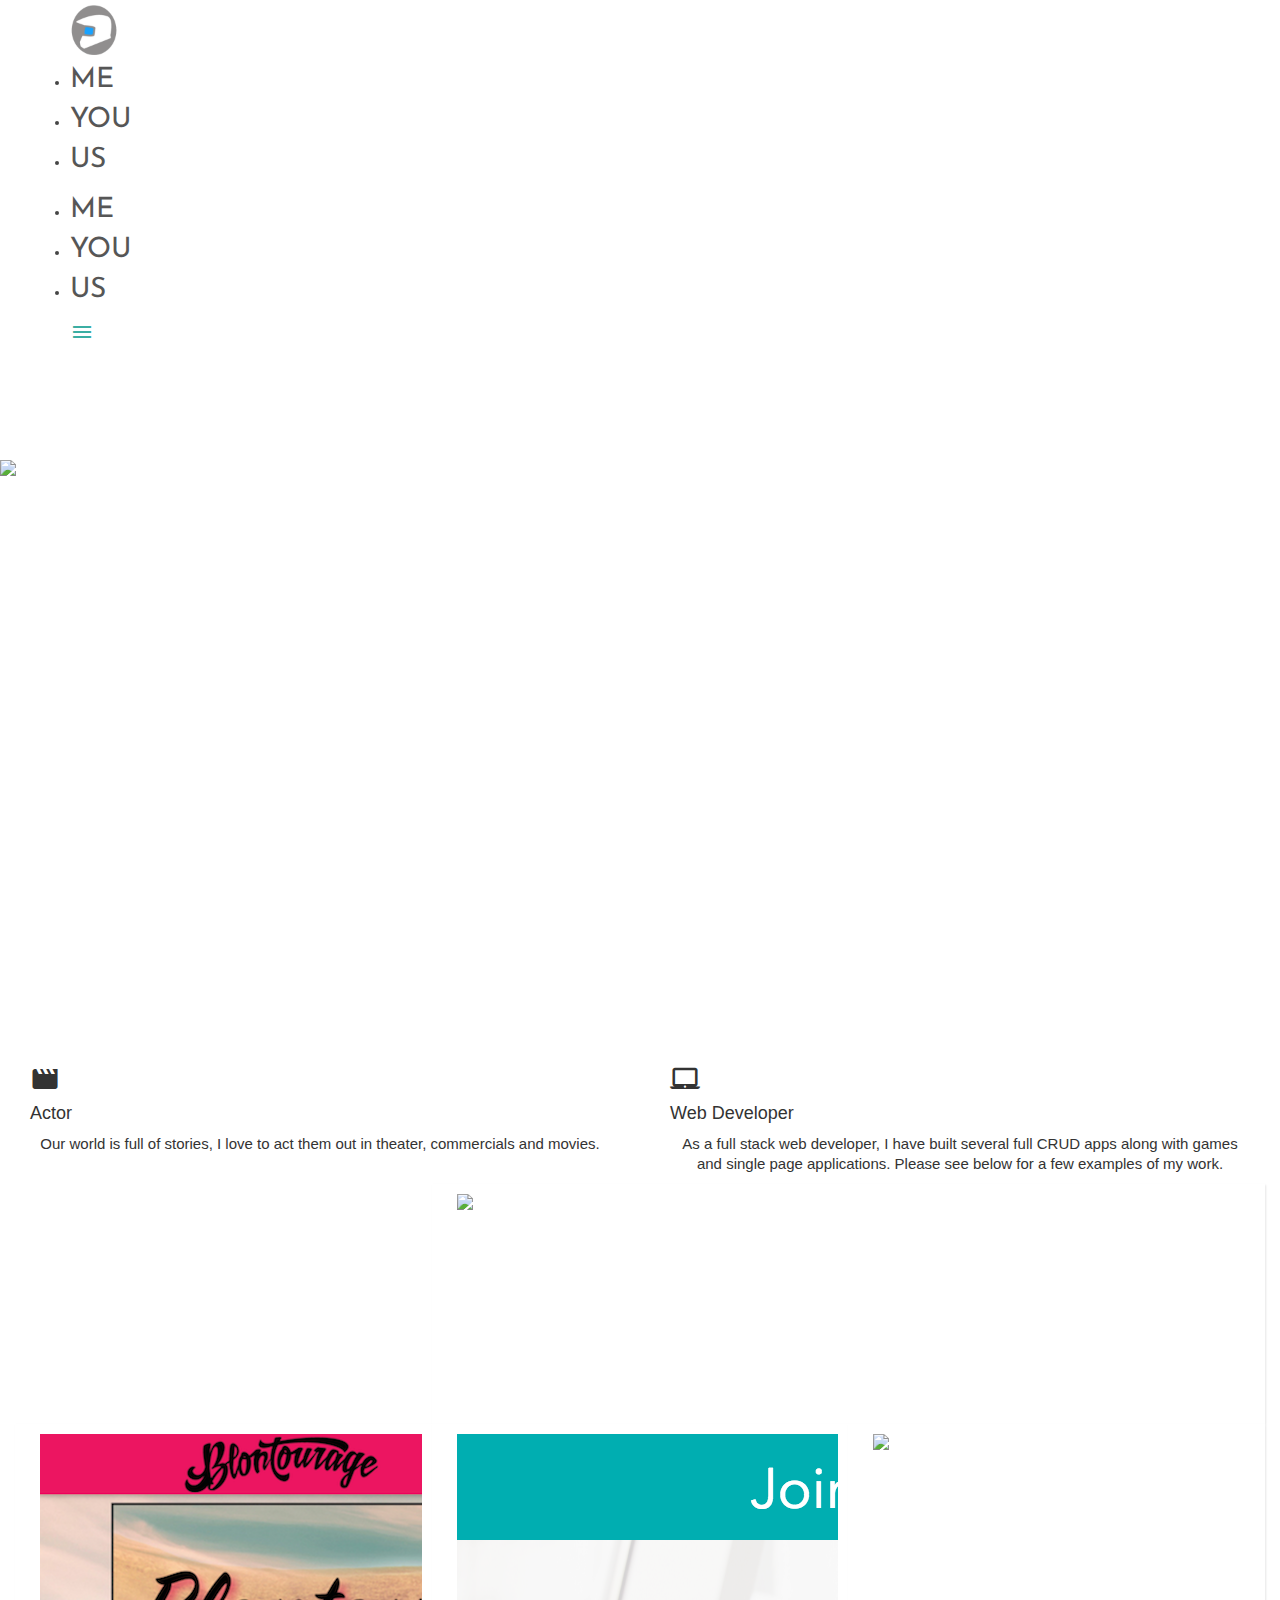
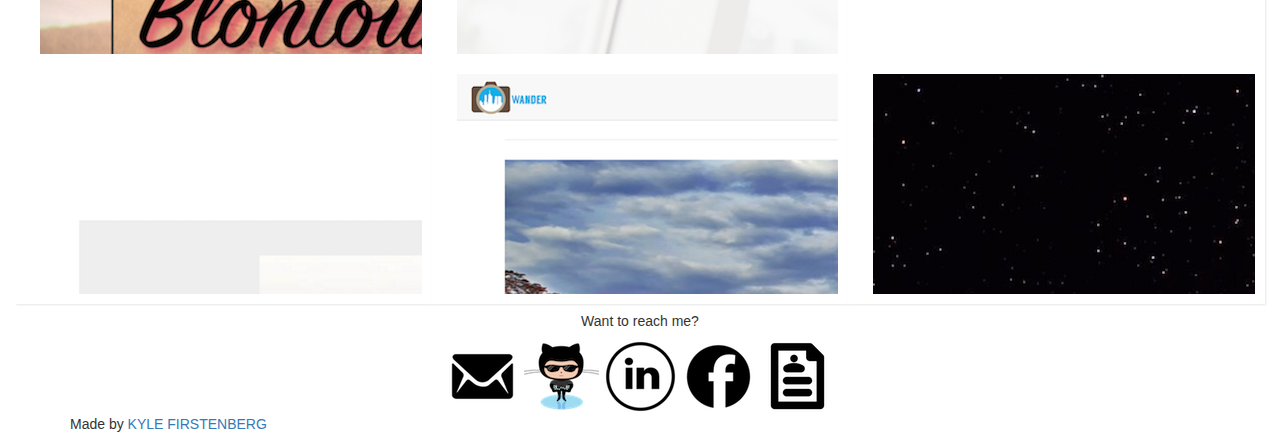
==== me.html @ 9c10ca20 "edited photos" ====
<html lang="en">
<head>
  <meta http-equiv="Content-Type" content="text/html; charset=UTF-8"/>
  <meta name="viewport" content="width=device-width, initial-scale=1">
  <title>Kyle Firstenberg</title>
  <link rel="shortcut icon" type="image/x-icon" href="favicon.ico"/>
  <link href="https://fonts.googleapis.com/icon?family=Material+Icons" rel="stylesheet">
  <link rel="fonts" href="fonts/roboto">
  <link href='https://fonts.googleapis.com/css?family=Josefin+Sans:400,600,600italic,700,700italic' rel='stylesheet' type='text/css'>
  <link rel="stylesheet" href="https://cdnjs.cloudflare.com/ajax/libs/materialize/0.97.6/css/materialize.min.css">
  <link href="css/style.css" type="text/css" rel="stylesheet" media="screen,projection"/>
  <link rel="stylesheet" href="https://maxcdn.bootstrapcdn.com/bootstrap/3.3.7/css/bootstrap.min.css" integrity="sha384-BVYiiSIFeK1dGmJRAkycuHAHRg32OmUcww7on3RYdg4Va+PmSTsz/K68vbdEjh4u" crossorigin="anonymous">
  <script src="https://code.jquery.com/jquery-2.1.1.min.js"></script>
  <script src="https://cdnjs.cloudflare.com/ajax/libs/materialize/0.97.6/js/materialize.min.js"></script>
  <script src="js/elevator.js"></script>
  <script src="https://maxcdn.bootstrapcdn.com/bootstrap/3.3.7/js/bootstrap.min.js"></script>
  <script>
    (function(i,s,o,g,r,a,m){i['GoogleAnalyticsObject']=r;i[r]=i[r]||function(){
    (i[r].q=i[r].q||[]).push(arguments)},i[r].l=1*new Date();a=s.createElement(o),
    m=s.getElementsByTagName(o)[0];a.async=1;a.src=g;m.parentNode.insertBefore(a,m)
    })(window,document,'script','https://www.google-analytics.com/analytics.js','ga');
    ga('create', 'UA-85297505-1', 'auto');
    ga('send', 'pageview');
  </script>

</head>


<body id="home">
  <div class="navbar-fixed">
    <nav class="white" role="navigation">
      <div class="nav-wrapper container block">
        <a href="index.html"><img src="image/logo.png" id="logo-helmet" alt=""></a>
        <ul class="right  hide-on-med-and-down">
          <li><a href="me.html" class="scroll.link" data-id="home" id="nav-home">ME</a></li>
          <li><a href="you.html" class="scroll.link" data-id="projects" id="nav-projects">YOU</a></li>
          <li><a href="us.html" class="scroll.link" data-id="about" id="nav-about">US</a></li>
        </ul>
        <ul id="nav-mobile" class="side-nav">
          <li><a href="me.html" class="scroll.link" data-id="home" id="nav-home">ME</a></li>
          <li><a href="you.html" class="scroll.link" data-id="projects" id="nav-projects">YOU</a></li>
          <li><a href="us.html" class="scroll.link" data-id="about" id="nav-about">US</a></li>
        </ul>
        <a href="#" data-activates="nav-mobile" class="button-collapse"><i class="material-icons">menu</i></a>
      </div>
    </nav>
  </div>
  <div id="index-banner" class="parallax-container">
    <div id="home" class="page-selection">
      <div class="section no-pad-bot">
        <div class="container">
          <br><br>
          <h1 class="header center">Kyle Firstenberg</h1>
          <div class="rowfooter">
            <h3 class="header">Story Teller | Actor | Web Developer</h3>
          </div>
          <br /><br />
        </div>
      </div>
      <div id="sliderimage" class="parallax"><img src="image/lookDown.jpg" alt="Unsplashed background img 3"></div>
    </div>
  </div>

  <div class="col-xs-12 col-sm-12 col-md-12 col-lg-6 bold">
    <div class="icon-block">
      <h2 class="center brown-text"><i class="material-icons">movie</i></h2>
      <h4 class="center">Actor</h4>
      <p class="light">Our world is full of stories, I love to act them out in theater, commercials and movies.
      </p>
    </div>
  </div>

  <div class="col-xs-12 col-sm-12 col-md-12 col-lg-6 bold">
    <div class="icon-block">
      <h2 class="center brown-text"><i class="material-icons">laptop_mac</i></h2>
      <h4 class="center">Web Developer</h4>
      <p class="light">As a full stack web developer, I have built several full CRUD apps along with games and
      single page applications. Please see below for a few examples of my work.
      </p>
    </div>
  </div>


  <div class="container-fluid">
    <div class="">
      <div class="view view-sixth col-xs-10 col-md-8 col-lg-8 col-xs-offset-1 col-md-offset-2 col-lg-offset-4">
        <img src="image/wcs.png" />
        <div class="mask">
        <h2>High School Website</h2>
        <p></p>
          <a target="blank" href="http://www.westernchristian.org" class="info">Go to site</a>
        </div>
      </div>

      <div class="view view-sixth col-xs-11 col-md-4 col-lg-4 col-xs-offset-1 col-md-offset-2 col-lg-offset-0">
        <img src="image/blontourage.png" />
        <div class="mask">
        <h2>MEAN Stack</h2>
        <p></p>
          <a href="http://www.blontourage.net" class="info">Go to site</a>
        </div>
      </div>

      <div class="view view-sixth col-xs-11 col-md-4 col-lg-4 col-xs-offset-1 col-md-offset-0 col-lg-offset-0">
        <img src="image/joinin.png" />
        <div class="mask">
        <h2>MEAN Stack</h2>
        <p>Full CRUD App</p>
          <a href="http://joinin.la/" class="info">Go to site</a>
        </div>
      </div>

      <div class="view view-sixth col-xs-10 col-md-4 col-lg-4 col-xs-offset-1 col-md-offset-2 col-lg-offset-0">
        <img src="image/kathleen.png" />
        <div class="mask">
        <h2>Horizontal Scroll</h2>
        <p>Single page app</p>
          <a href="http://kathleenfirstenberg.com/" class="info">Go to site</a>
        </div>
      </div>

      <div class="view view-sixth col-xs-10 col-md-4 col-lg-4 col-xs-offset-1 col-md-offset-0 col-lg-offset-0">
        <img src="image/riders.png" />
        <div class="mask">
        <h2>Ruby on Rails Stack</h2>
        <p>Full CRUD App</p>
          <a href="http://secure-bastion-77910.herokuapp.com" class="info">Go to site</a>
        </div>
      </div>

      <div class="view view-sixth col-xs-10 col-md-4 col-lg-4 col-xs-offset-1 col-md-offset-2 col-lg-offset-0">
        <img src="image/wander.png" />
        <div class="mask">
        <h2>MEAN Stack</h2>
        <p>Full CRUD app</p>
          <a href="http://frozen-meadow-17947.herokuapp.com" class="info">Go to site</a>
        </div>
      </div>

      <div class="view view-sixth col-xs-10 col-md-4 col-lg-4 col-xs-offset-1 col-md-offset-0 col-lg-offset-0">
        <img src="image/star-wars.png" />
        <div class="mask">
        <h2>Video Game</h2>
        <p></p>
          <a href="http://kylefberg.github.io/star_wars_memory" class="info">Go to site</a>
        </div>
      </div>
    </div>
  </div>



  <footer class="page-footer white">
    <div id="about" class="page-selection col-xs-12">
      <div id="contact" class="page-selection">
        <div class="container">
          <div class="rowfooter">
            <div iclass="contact">
              <div class="col-xs-12 col-sm-12 col-md-12 col-lg-12 bold">
                <h5 class="black-text">Want to reach me?</h5>
                <div class="rowfooter">
                  <a href="mailto:kylefberg@me.com"><img src="image/email.png" alt=""></a>
                  <a target="_blank" class="white-text" href="https://github.com/kylefberg"><img src="image/github.png" alt=""></a>
                  <a target="_blank" class="white-text" href="https://www.linkedin.com/in/kylefirstenberg"><img src="image/linkedin.png" alt=""></a>
                  <a target="_blank" class="white-text" href="https://www.facebook.com/kyle.firstenberg"><img src="image/facebook.png" alt=""></a>
                  <a href="image/kyle_resume.pdf"><img src="image/resume.png" alt=""></a>
                </div>
              </div>
            </div>
          </div>
        </div>
      </div>
    </div>
    <div class="footer-copyright">
      <div class="container">
        Made by <a class="brown-text text-lighten-3" >KYLE FIRSTENBERG</a>
      </div>
    </div>
  </footer>

  <script src="js/init.js"></script>
  <script src="js/main.js"></script>
</body>
</html>
---- css/style.css ----
@media
only screen and (-webkit-min-device-pixel-ratio: 1.5),
only screen and (-o-min-device-pixel-ratio: 3/2),
only screen and (min--moz-device-pixel-ratio: 1.5),
only screen and (min-device-pixel-ratio: 1.5){

}

/*REGULAR PHONES*/
@media only screen
  and (max-device-width: 600px){
  #sliderimage {
    width: 100%;
    align-content: center;
    }

 #index-banner .section {
    top: 0;
    }
  .view {
    width: 200px;
    height: 140px;
    margin: 0px;
    float: center;
    border: 10px solid #fff;
    overflow: hidden;
    position: relative;
    text-align: center;
    box-shadow: 1px 1px 2px #e6e6e6;
    cursor: default;
    background: #fff url(../images/bgimg.jpg) no-repeat center center
  }
  .view .mask, .view .content {
    width: 200px;
    height: 140px;
    position: absolute;
    overflow: hidden;
    top: 0;
  }
}


/*LARGE PHONE TO TABLET SIZE*/
@media only screen
  and (min-device-width: 601px)
  and (max-device-width: 1024px){
  #sliderimage {
    width: 100%;
    align-content: center;
    }
 .parallax-container .section {
    position: absolute;
    top: 40%;
  }
  #index-banner .section {
    top: 10%;
  }
}


/*DESKTOP TO LARGE SCREEN SIZE*/
@media screen
  and (min-device-width: 1025px){
  #sliderimage {
    width: 100%;
    align-content: center;
    }
  }

.slider {
  min-height: 660px;
}

.photo {
  min-height: 630px
}

.navbar-fixed {
  opacity: 0.9;
}

.spacer {
  height: 70px;
  color: white;
}

#opacbox {
  margin: 30px;
  background-color: #ffffff;
  border: 1px solid black;
  opacity: 0.6;
  padding: 10px;
}

.parallax-container {
  min-height: 700px;
  line-height: 0;
  height: auto;
  color: rgba(255,255,255,.9);
}


nav ul a,
nav .brand-logo {
  color: #444;
  font-size: 28px;
  font-family: 'Josefin Sans';
}

body {
  font-family: 'Josefin Sans';
}

p {
  line-height: 2rem;
  text-align: center;
  font-size: 15px;
}

h1 {
  font-weight: 100;
  font-size: 50px;
  font-family: 'Josefin Sans' !important;
}

h2 {
  color: black;
  font-family: 'Josefin Sans' !important;
}

h3 {
  color: black;
  font-family: 'Josefin Sans' !important;
}

h5 {
  font-family: 'Josefin Sans';
  font-weight: 700;
}

footer.page-footer {
  margin: 0;
}

.button-collapse {
  color: #26a69a;
}

.icon-block {
  padding: 0 15px;
}

.icon-block .material-icons {
  font-size: inherit;
}

.pgame {
  margin-top: 20px;
  padding-left: 30px;
}

.rowfooter {
  text-align: center;
}

.row {
  margin: 20px;
  text-align: left;
}

.kyle {
  border-radius: 50%;
}

#logo-helmet {
  max-height: 50px;
  margin-top: 5px;
  margin-bottom: 5px;
}

.contact {
  text-align: center;
}

.quote {
  text-align: center;
}

#projects {
  color:black;
  text-align: center;
  font-family: 'Josefin Sans', sans-serif;
}

.galery {
  min-height: 300px;
  box-shadow: 15px 15px 5px #888888;
  margin-top: 15px;
}


* {
  -moz-box-sizing: border-box;
  -webkit-box-sizing: border-box;
  box-sizing: border-box;
  margin: 0;
  padding: 0;
}

.joinin {
  position: relative;
  border: 1px solid #333;
  margin: 2%;
  overflow: hidden;
  width: 250px;
  height: 250px;
}

.joinin img {
  max-width: 100%;
  -moz-transition: all 0.3s;
  -webkit-transition: all 0.3s;
  transition: all 0.3s;
}

.joinin:hover img {
  -moz-transform: scale(1.5);
  -webkit-transform: scale(1.5);
  transform: scale(1.5);
  background: url(http://www.blontourage.net);
  pointer-events: auto;
}



/*Job responsiveness */
.jobs {display: flex;}

.view-sixth img {
  transition: all 0.4s ease-in-out 0.5s;
}
.view-sixth .mask{
  background-color: rgba(146,96,91,0.5);
  opacity:0;
  transition: all 0.3s ease-in 0.4s;
}
.view-sixth h2{
  opacity:0;
    border-bottom: 1px solid rgba(0, 0, 0, 0.3);
    background: transparent;
    margin: 20px 40px 0px 40px;
    transform: scale(10);
    transition: all 0.3s ease-in-out 0.1s;
}
.view-sixth p {
  opacity:0;
    transform: scale(10);
  transition: all 0.3s ease-in-out 0.2s;
}
.view-sixth a.info {
  opacity:0;
    transform: translateY(100px);
  transition: all 0.3s ease-in-out 0.1s;
}
.view-sixth:hover .mask {
  opacity:1;
  transition-delay: 0s;
}
.view-sixth:hover img {
  transition-delay: 0s;
}
.view-sixth:hover h2 {
  opacity: 1;
    transform: scale(1);
  transition-delay: 0.1s;
}
.view-sixth:hover p {
  opacity:1;
    transform: scale(1);
  transition-delay: 0.2s;
}
.view-sixth:hover a.info {
  opacity:1;
    transform: translateY(0px);
  transition-delay: 0.3s;
}

.view {
    width: 400px;
    height: 240px;
    margin: 0px;
    float: center;
    border: 10px solid #fff;
    overflow: hidden;
    position: relative;
    text-align: center;
    box-shadow: 1px 1px 2px #e6e6e6;
    cursor: default;
    background: #fff url(../images/bgimg.jpg) no-repeat center center
}
.view .mask, .view .content {
    width: 400px;
    height: 240px;
    position: absolute;
    overflow: hidden;
    top: 0;
}
.view img {
    display: block;
    position: relative
}
.view h2 {
    text-transform: uppercase;
    color: #fff;
    text-align: center;
    position: relative;
    font-size: 17px;
    padding: 10px;
    background: rgba(0, 0, 0, 0.8);
    margin: 20px 0 0 0
}
.view p {
    font-family: Georgia, serif;
    font-style: italic;
    font-size: 12px;
    position: relative;
    color: #fff;
    padding: 10px 20px 20px;
    text-align: center
}
.view a.info {
    display: inline-block;
    text-decoration: none;
    padding: 7px 14px;
    background: #000;
    color: #fff;
    text-transform: uppercase;
    box-shadow: 0 0 1px #000
}
.view a.info:hover {
    box-shadow: 0 0 5px #000
}
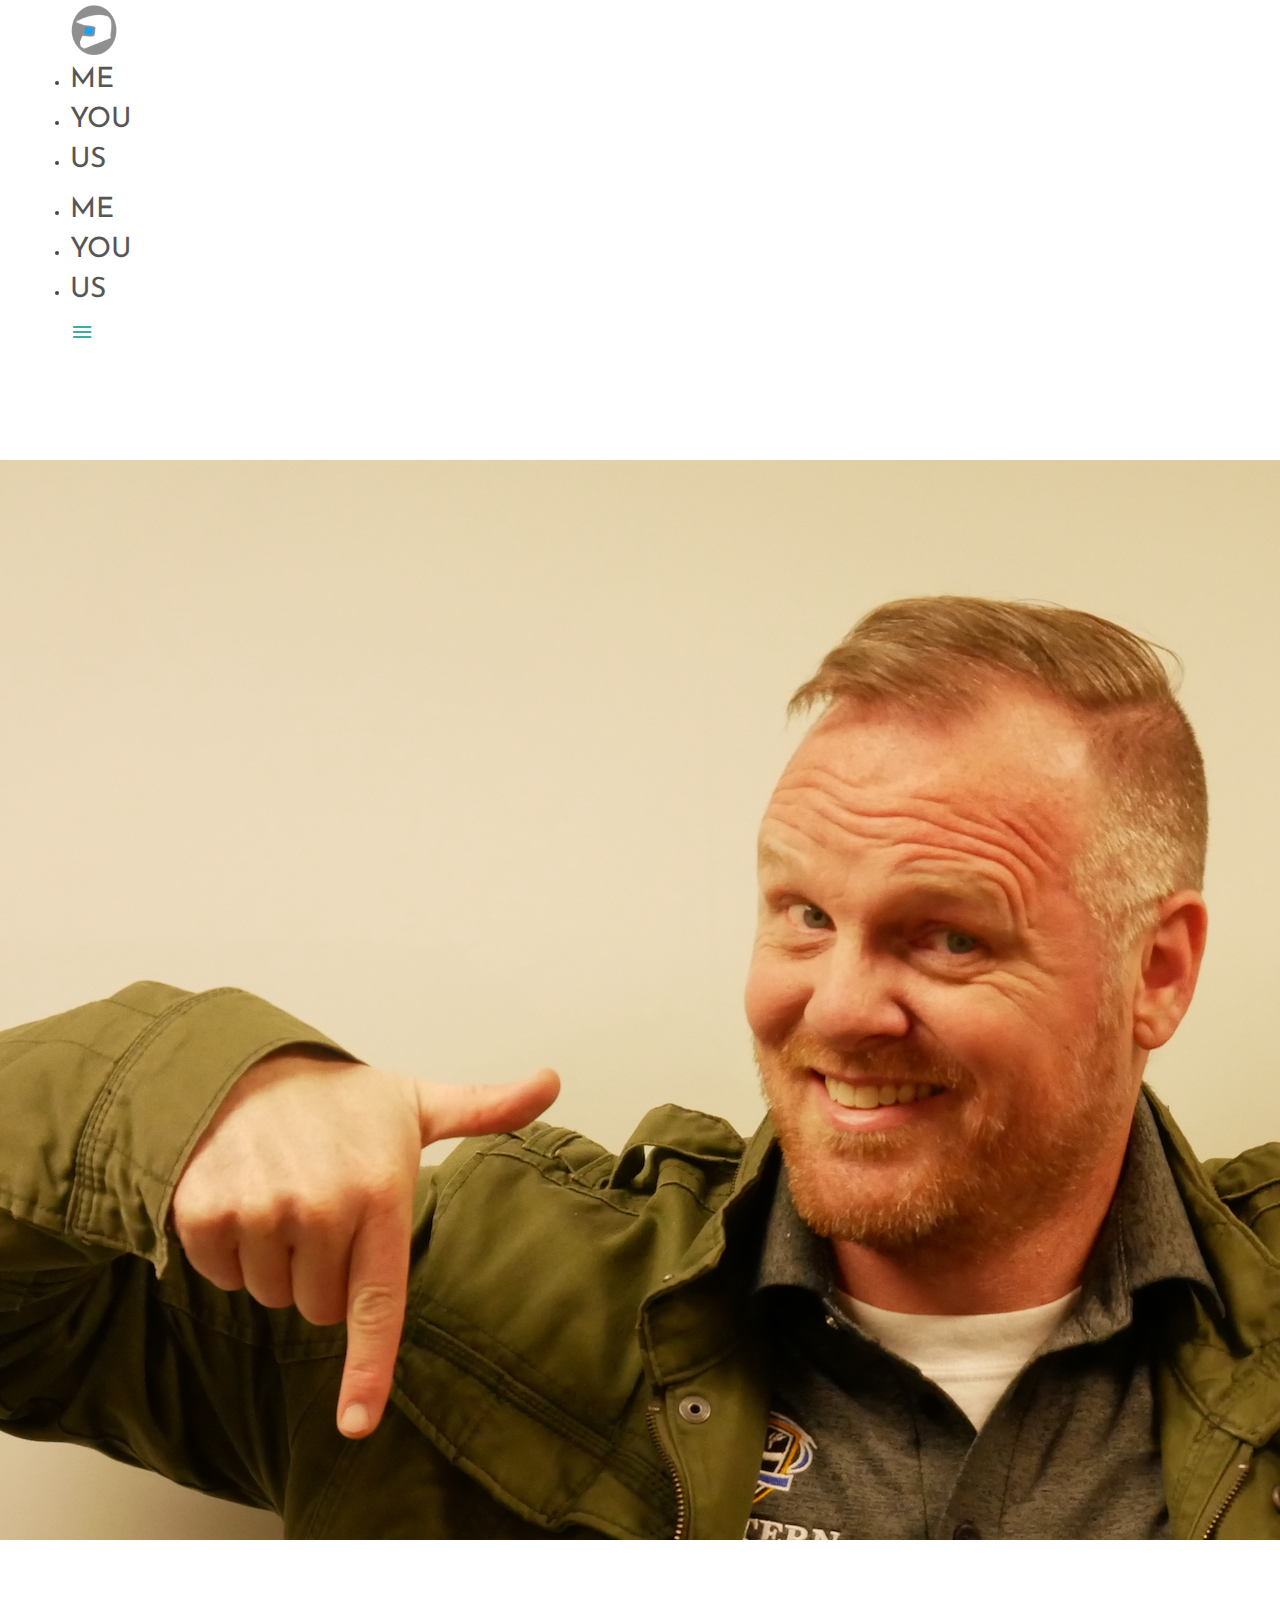
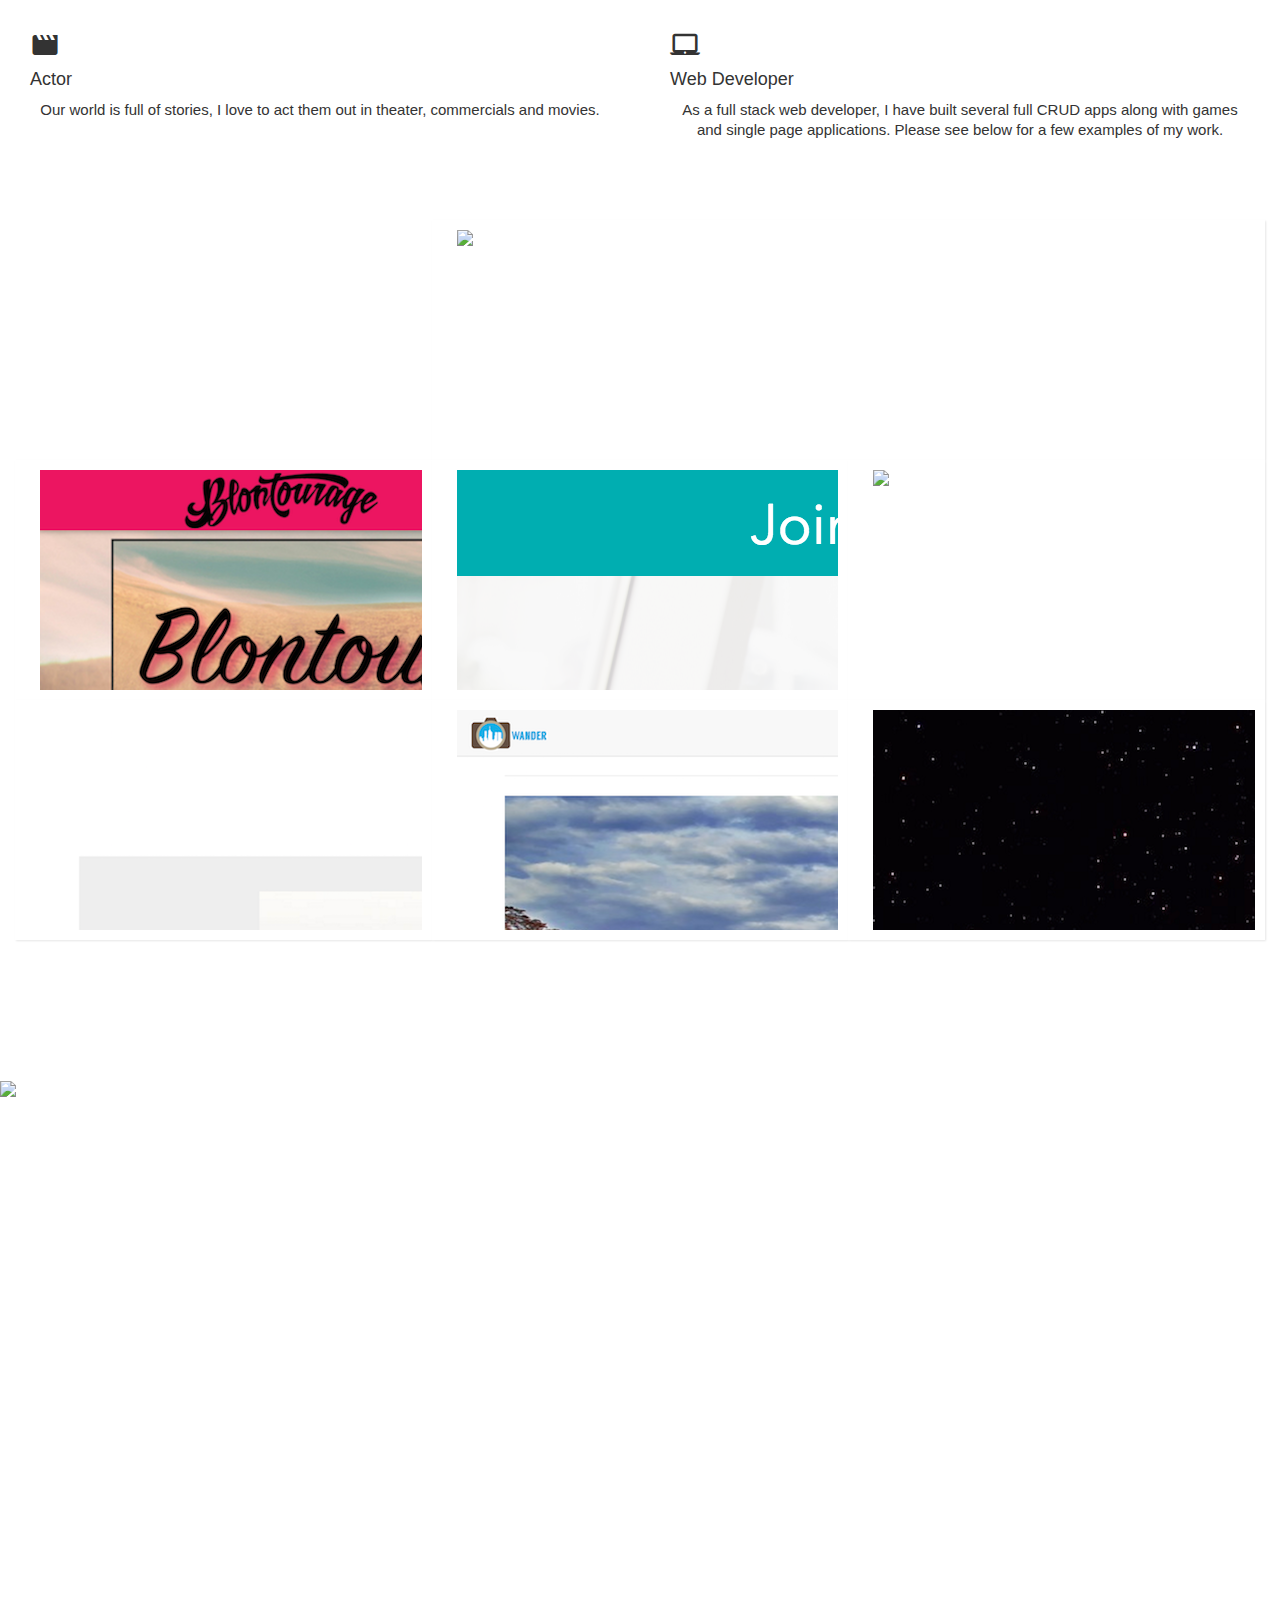
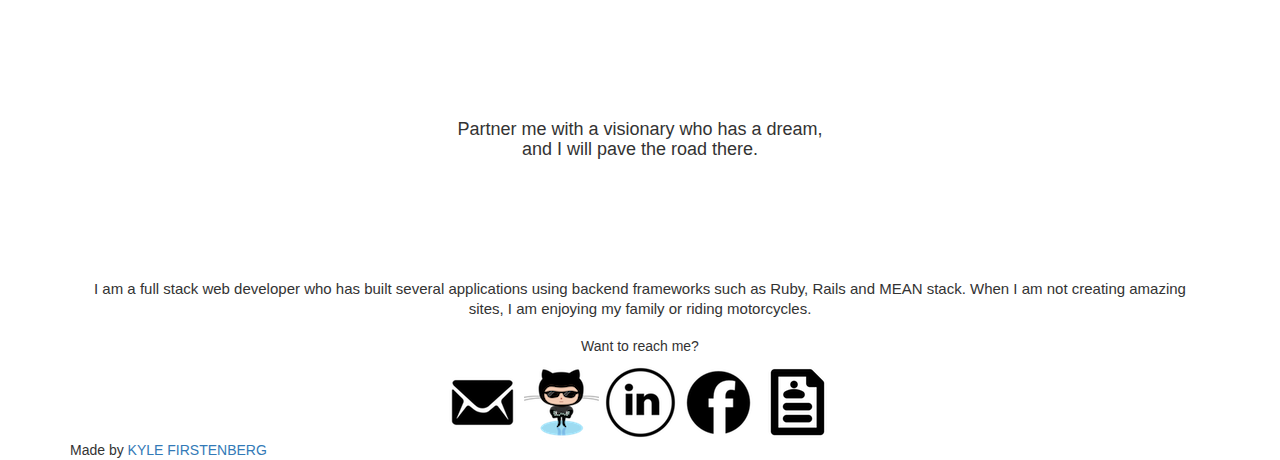
==== commit e6f200fe: "fixing photos" ====
--- a/me.html
+++ b/me.html
@@ -57,10 +57,11 @@
           <br /><br />
         </div>
       </div>
-      <div id="sliderimage" class="parallax"><img src="image/lookDown.jpg" alt="Unsplashed background img 3"></div>
-    </div>
-  </div>
-
+      <div id="sliderimage" class="parallax"><img src="image/lookDown.png" alt="Unsplashed background img 3"></div>
+    </div>
+  </div>
+  <div class="spacer">
+  </div>
   <div class="col-xs-12 col-sm-12 col-md-12 col-lg-6 bold">
     <div class="icon-block">
       <h2 class="center brown-text"><i class="material-icons">movie</i></h2>
@@ -78,8 +79,9 @@
       single page applications. Please see below for a few examples of my work.
       </p>
     </div>
-  </div>
-
+  <div class="spacer">
+  </div>
+  </div>
 
   <div class="container-fluid">
     <div class="">
@@ -147,14 +149,39 @@
       </div>
     </div>
   </div>
-
-
-
-  <footer class="page-footer white">
+  <div class="spacer">
+  </div>
+
+  <div class="parallax-container valign-wrapper">
+    <div class="section no-pad-bot">
+      <div class="container">
+        <div class="row center">
+          <div class="quote">
+            <h3 class="header col-xs-12 col-sm-12 col-md-12 col-lg-12 bold black-text"></h3>
+          </div>
+        </div>
+      </div>
+    </div>
+    <div id="sliderimage" class="parallax"><img src="image/right.jpg" alt="Unsplashed background img 3"></div>
+  </div>
+
+
+   <footer class="page-footer white">
     <div id="about" class="page-selection col-xs-12">
       <div id="contact" class="page-selection">
         <div class="container">
           <div class="rowfooter">
+            <div class="col-xs-12 col-sm-12 col-md-12 col-lg-12 bold">
+              <h4>Partner me with a visionary who has a dream, <br/> and I will pave the road there.</h4><br/>
+              <h1 class="black-text"></h1>
+              <img class="kyle" src="image/kyle.JPG" alt="">
+               <div class="spacer">
+               </div>
+              <p class="black-text text-lighten-4">I am a full stack web developer who
+              has built several applications using backend frameworks such as Ruby, Rails and MEAN stack.
+              When I am not creating amazing sites, I am enjoying my family or riding motorcycles.
+              </p>
+            </div>
             <div iclass="contact">
               <div class="col-xs-12 col-sm-12 col-md-12 col-lg-12 bold">
                 <h5 class="black-text">Want to reach me?</h5>
@@ -171,12 +198,12 @@
         </div>
       </div>
     </div>
+  </footer>
     <div class="footer-copyright">
       <div class="container">
-        Made by <a class="brown-text text-lighten-3" >KYLE FIRSTENBERG</a>
-      </div>
-    </div>
-  </footer>
+        Made by <a class="brown-text text-lighten-3" ">KYLE FIRSTENBERG</a>
+      </div>
+    </div>
 
   <script src="js/init.js"></script>
   <script src="js/main.js"></script>
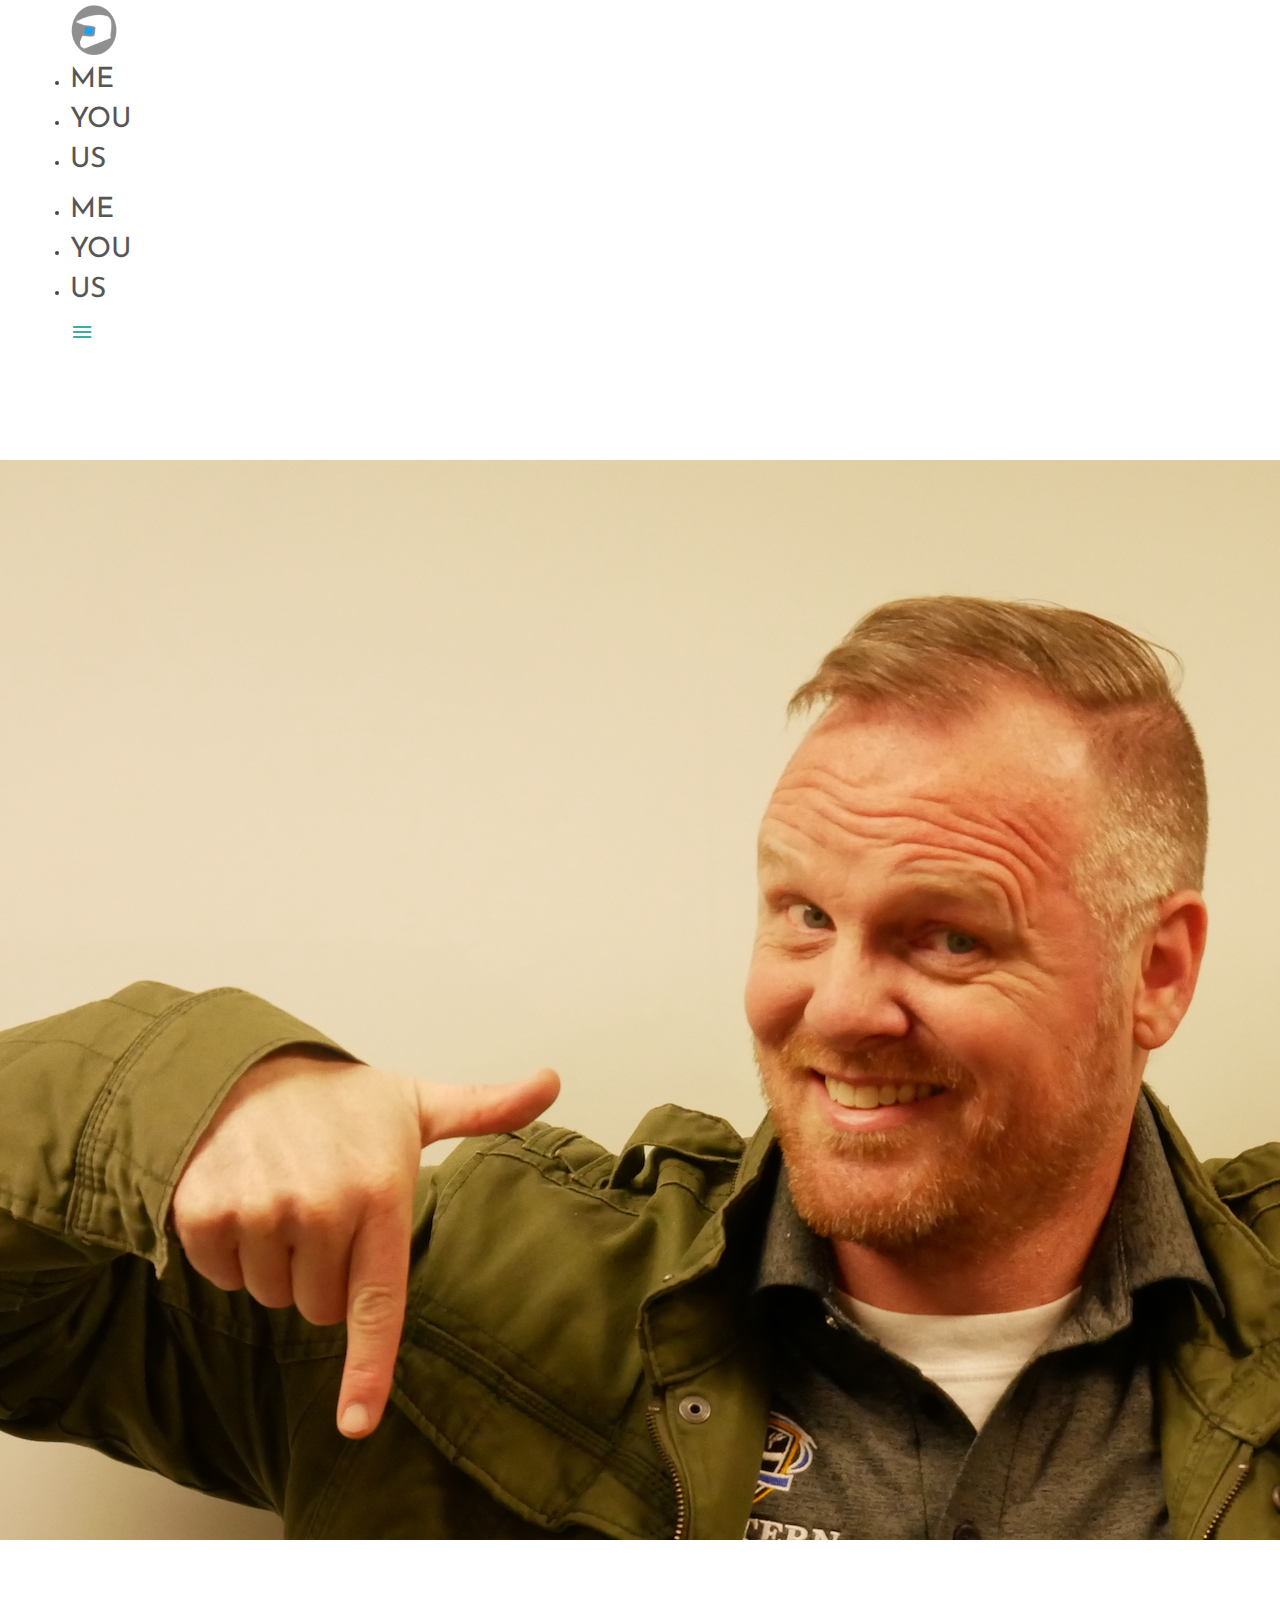
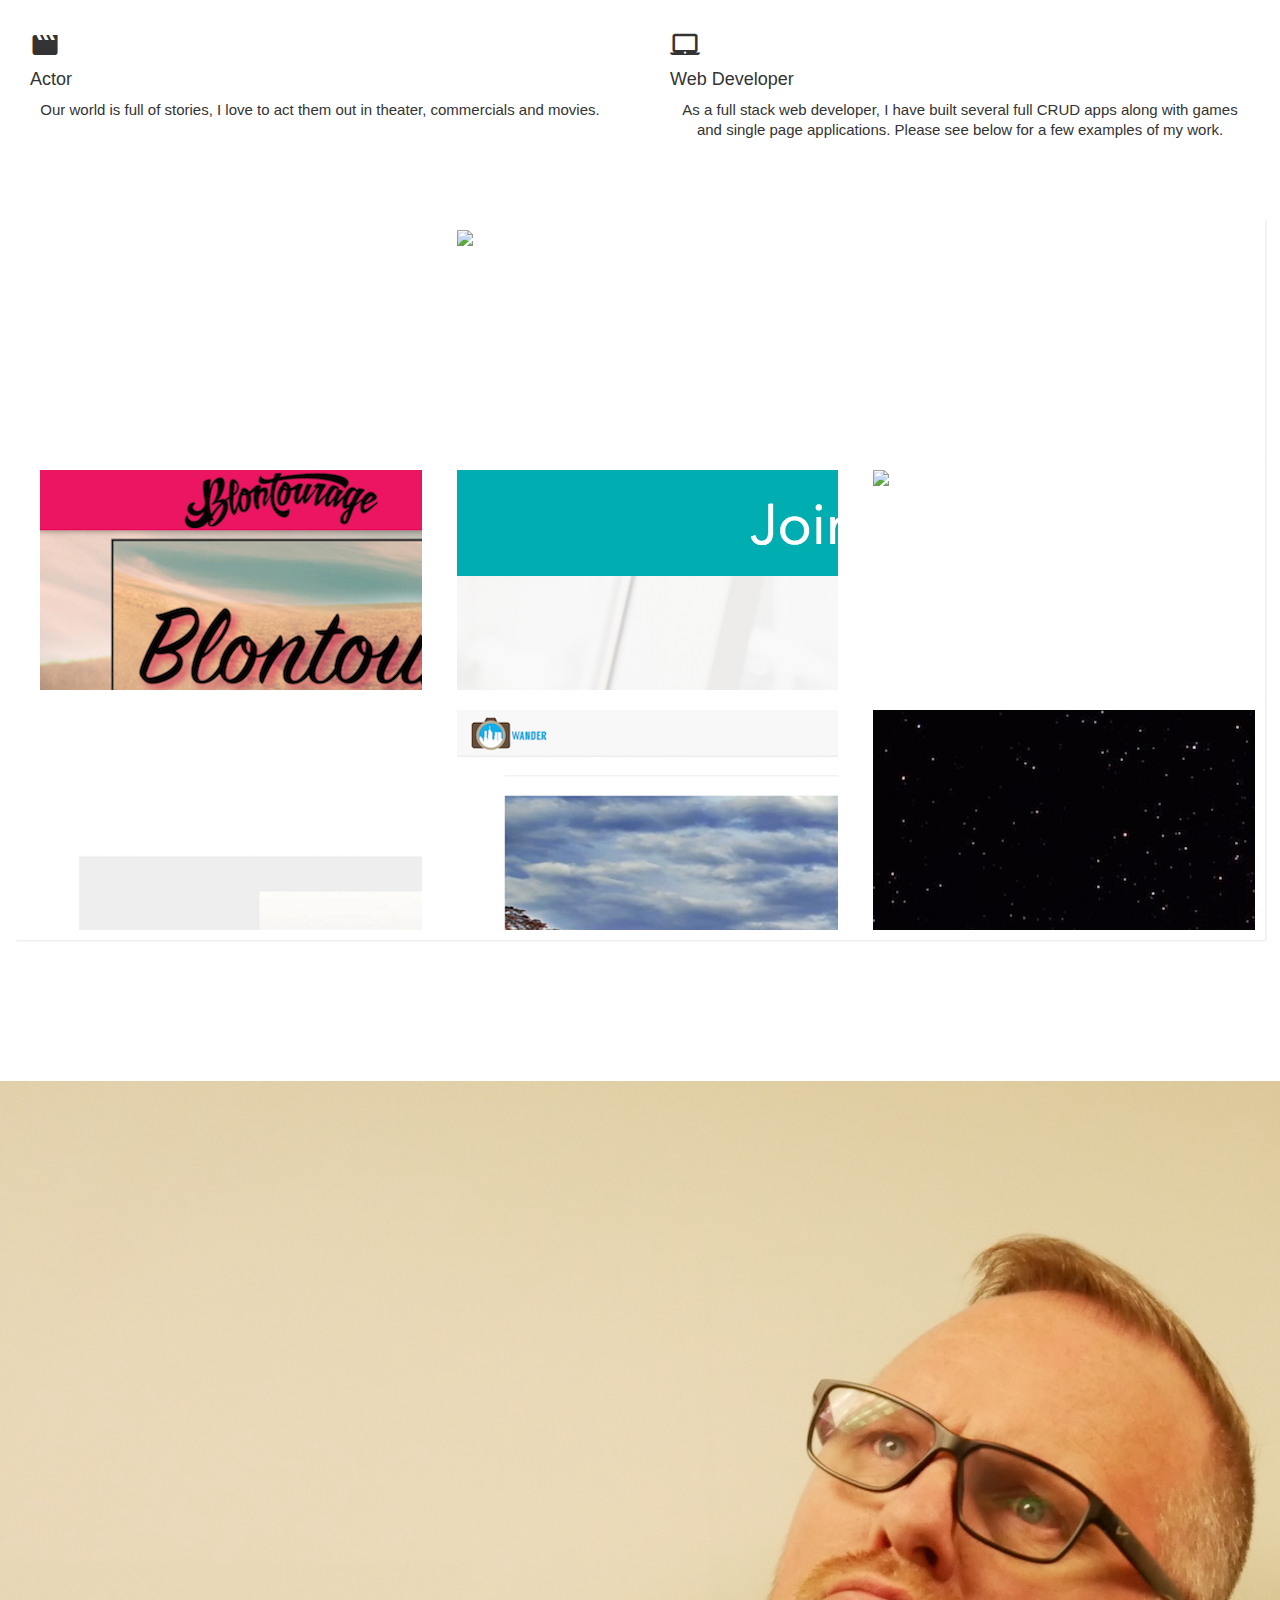
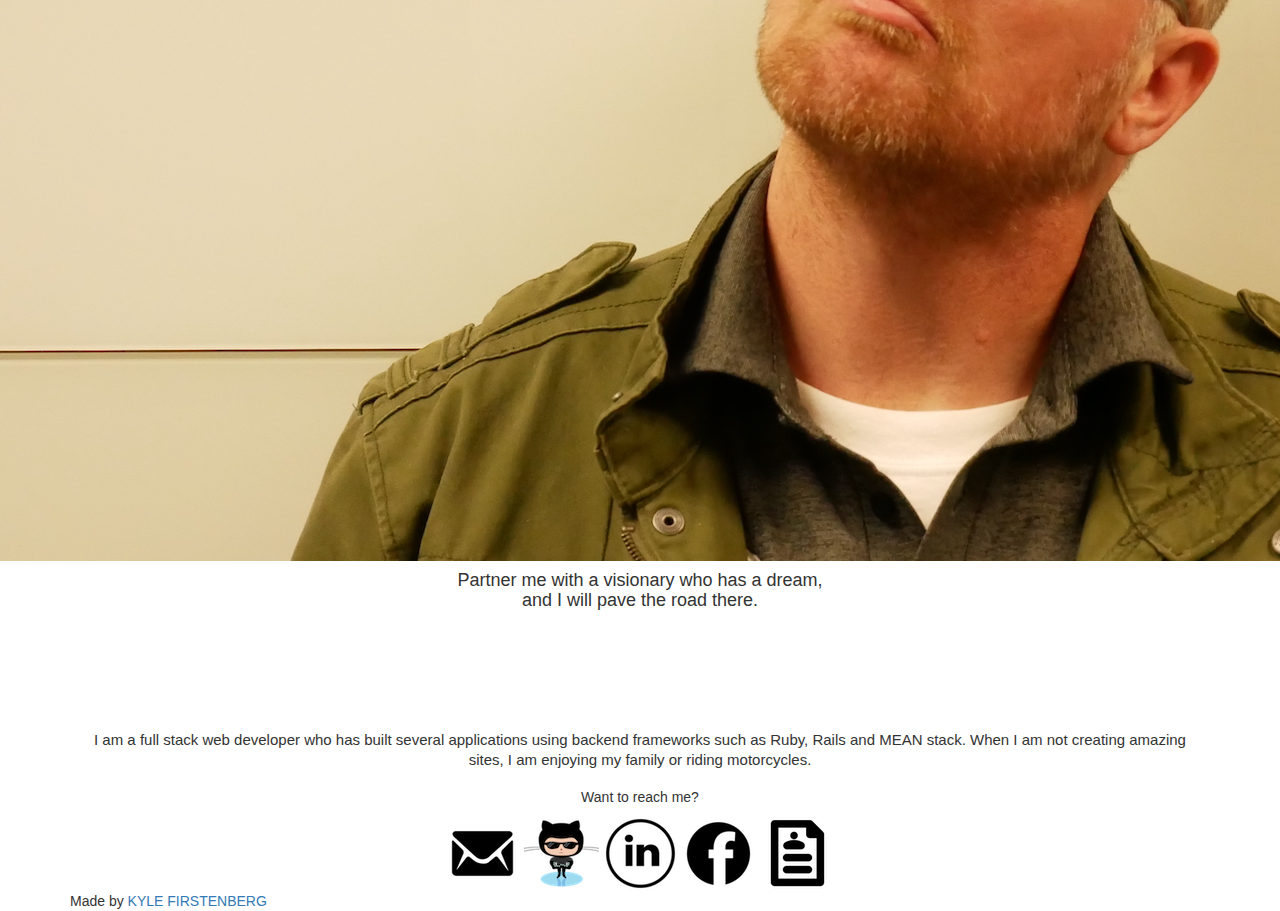
==== commit 07ff614e: "changing to png" ====
--- a/me.html
+++ b/me.html
@@ -162,7 +162,7 @@
         </div>
       </div>
     </div>
-    <div id="sliderimage" class="parallax"><img src="image/right.jpg" alt="Unsplashed background img 3"></div>
+    <div id="sliderimage" class="parallax"><img src="image/right.png" alt="Unsplashed background img 3"></div>
   </div>
 
 
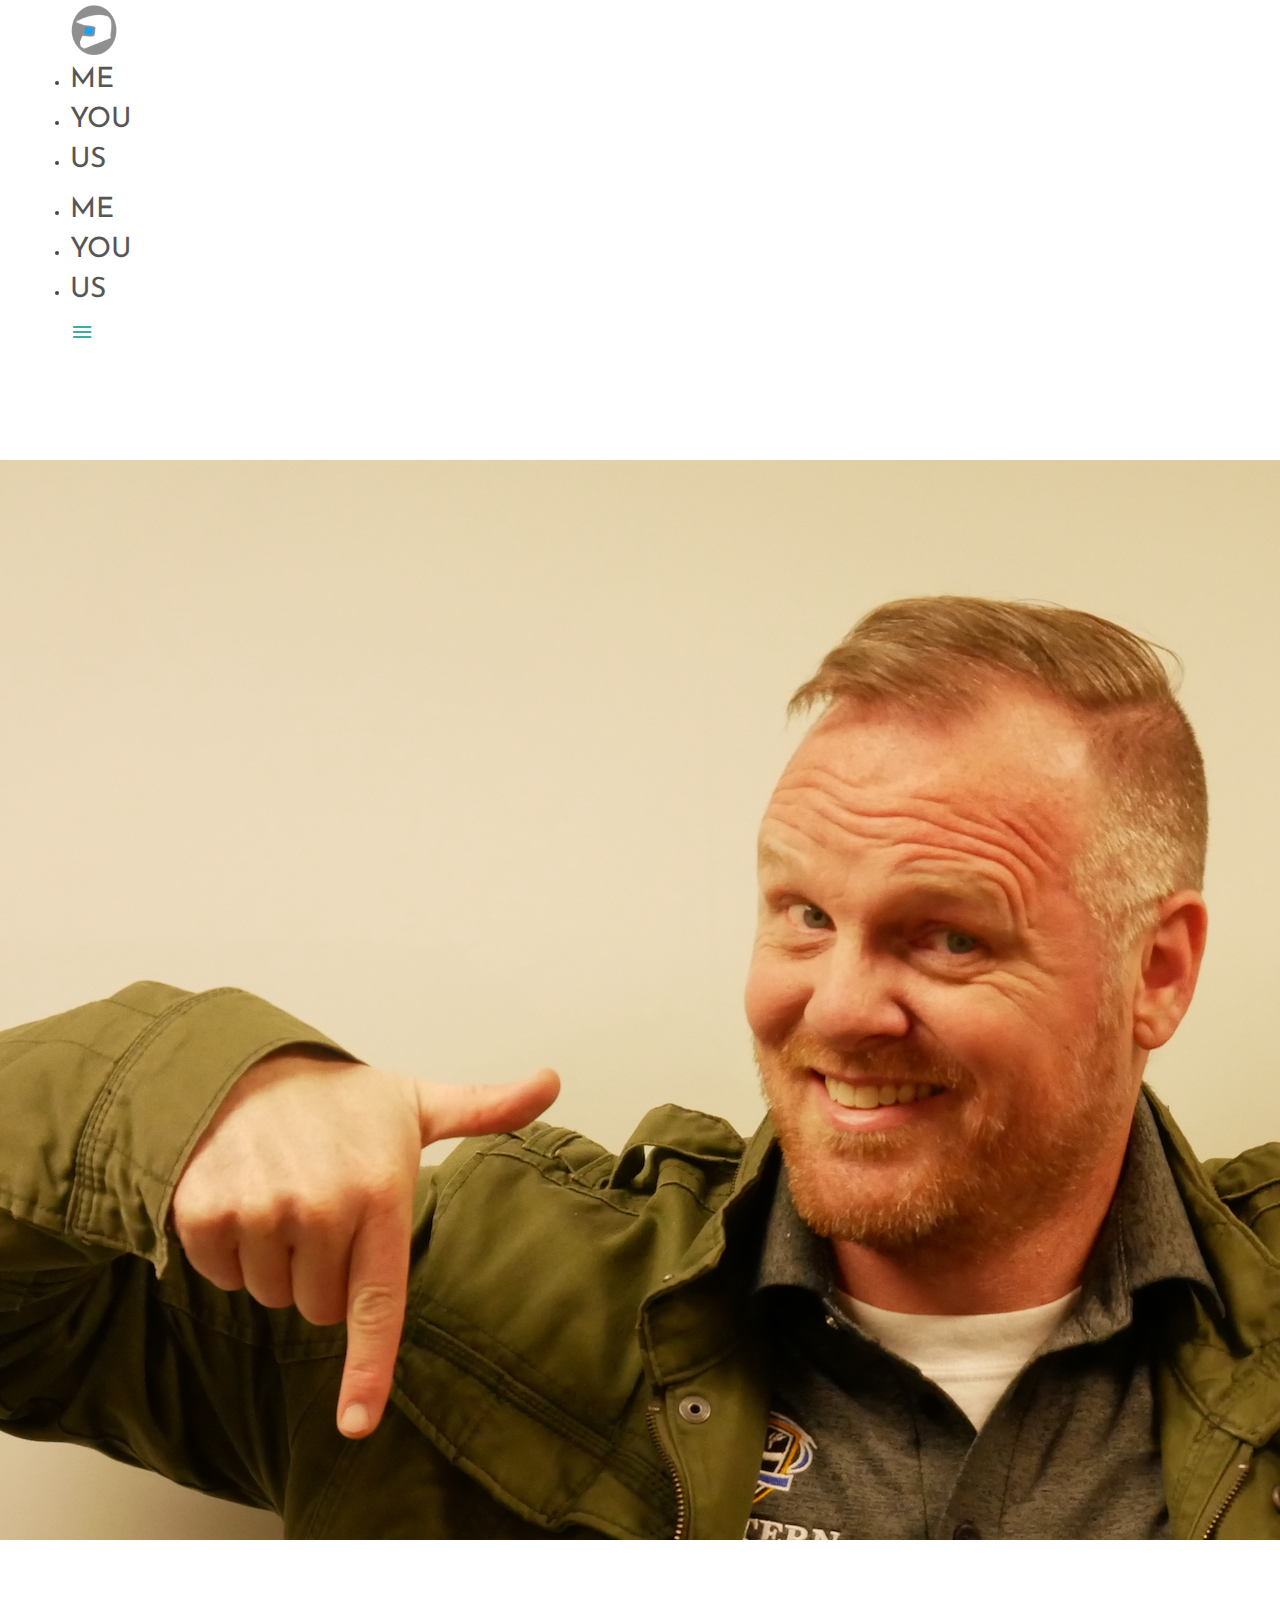
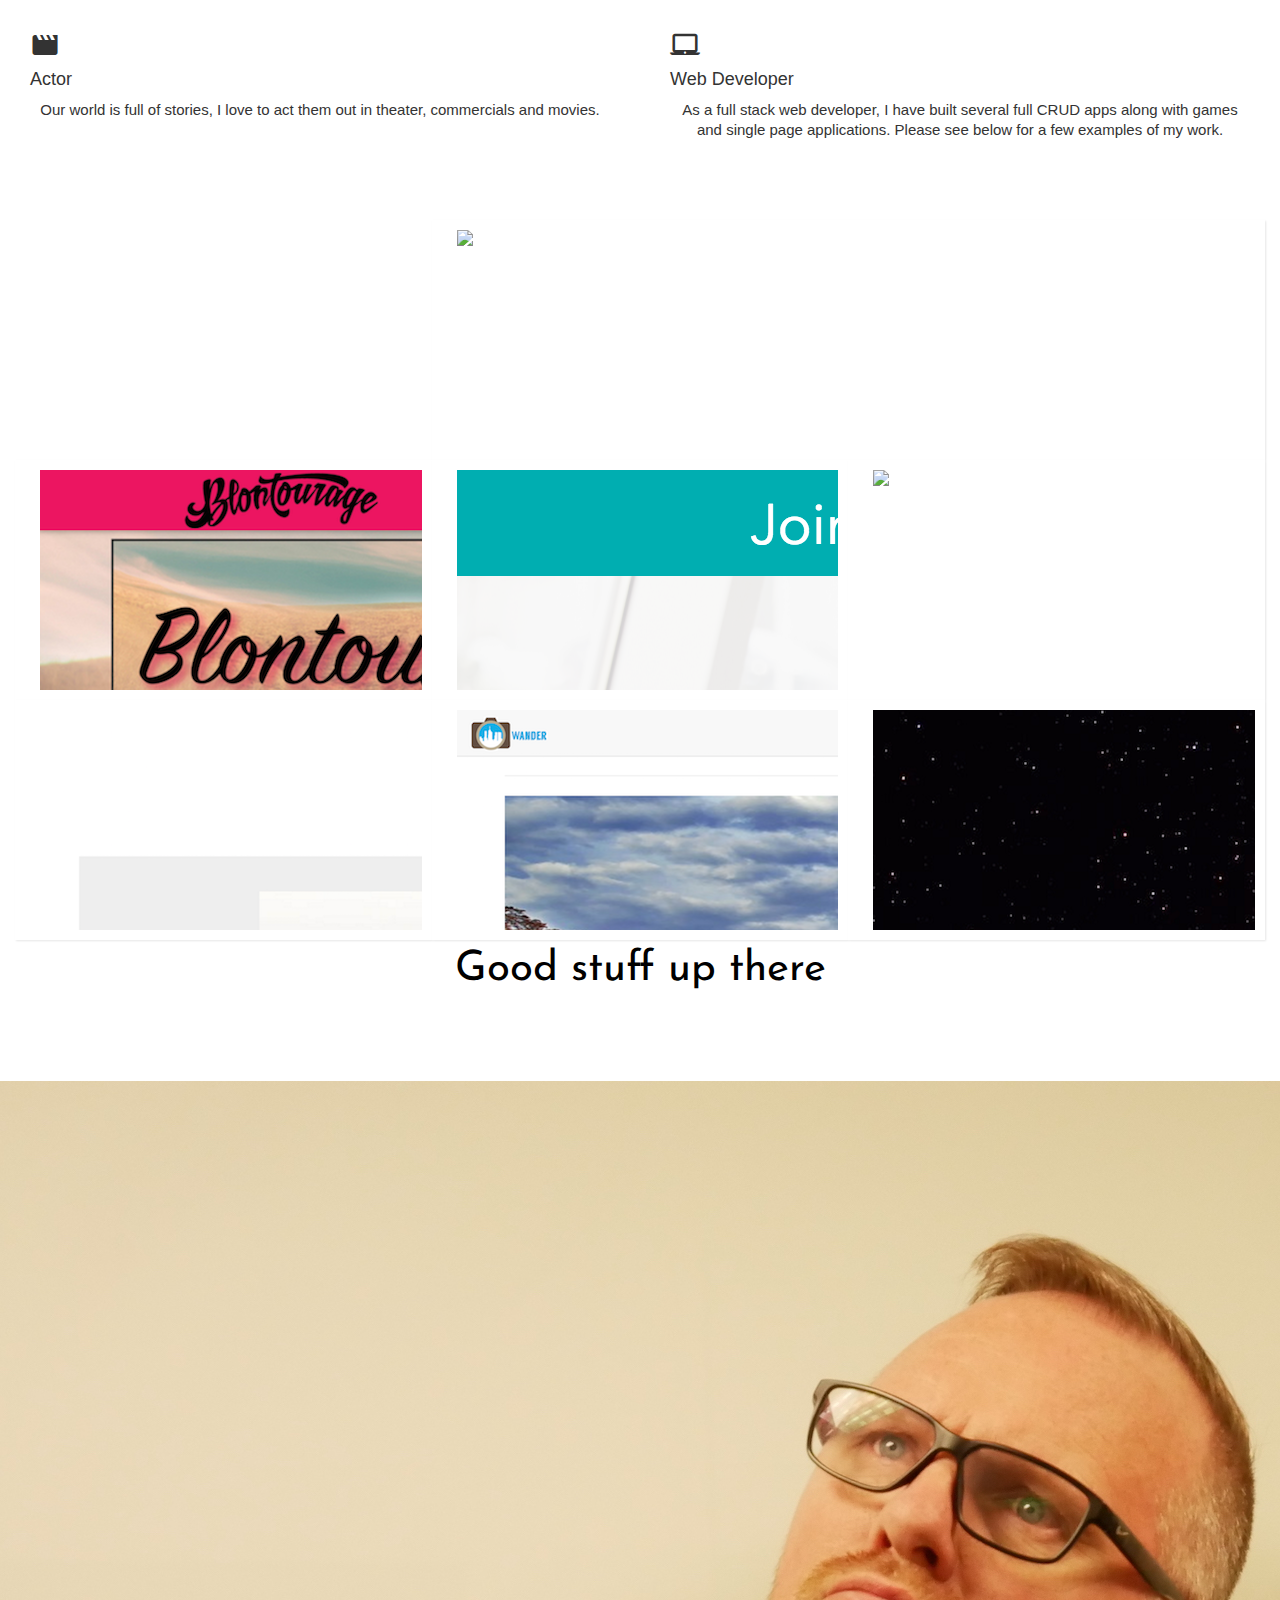
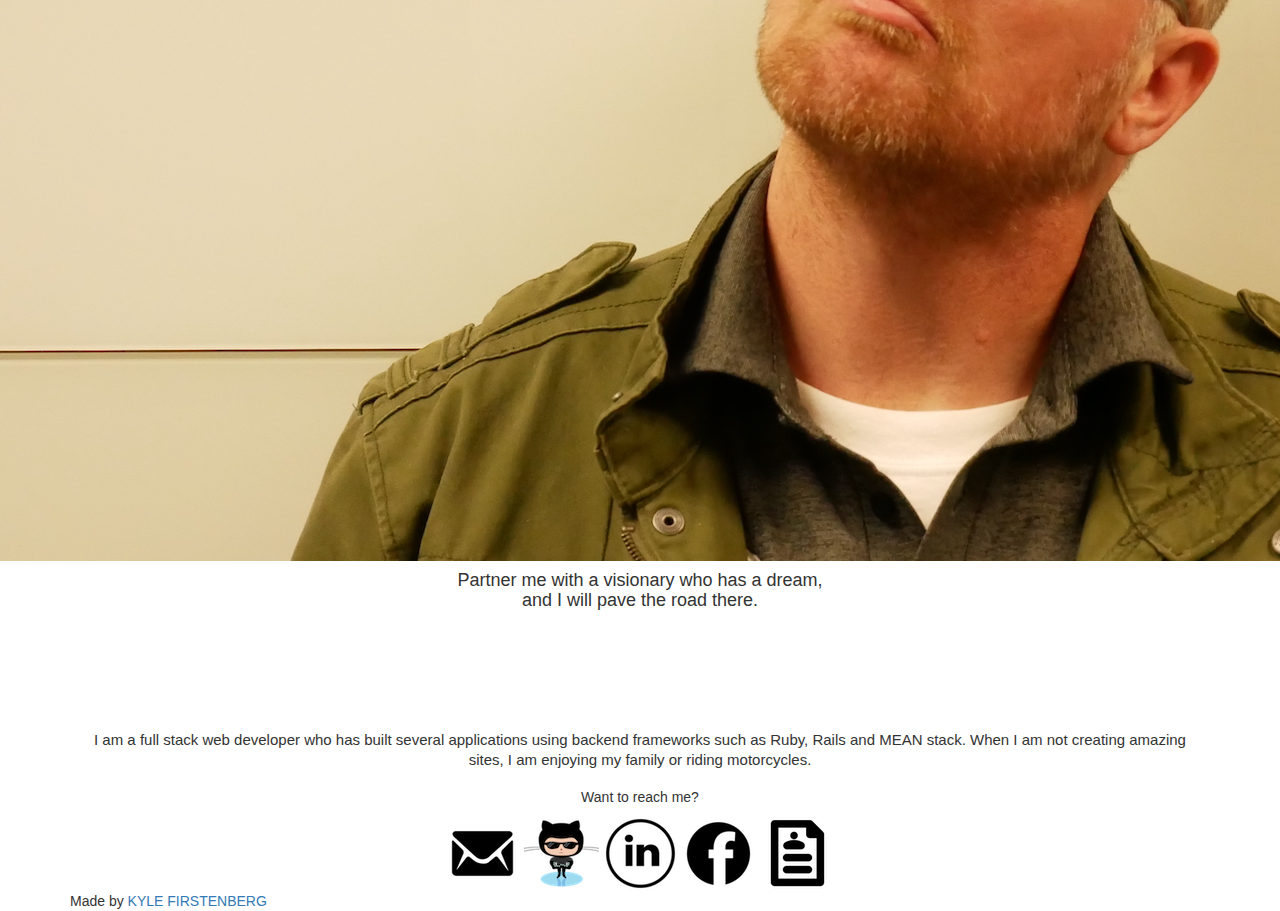
==== commit 1877902c: "Building out index page and me page" ====
--- a/me.html
+++ b/me.html
@@ -86,7 +86,7 @@
   <div class="container-fluid">
     <div class="">
       <div class="view view-sixth col-xs-10 col-md-8 col-lg-8 col-xs-offset-1 col-md-offset-2 col-lg-offset-4">
-        <img src="image/wcs.png" />
+        <img src="image/western.png" />
         <div class="mask">
         <h2>High School Website</h2>
         <p></p>
@@ -149,7 +149,7 @@
       </div>
     </div>
   </div>
-  <div class="spacer">
+  <div class="spacer"<h2>Good stuff up there</h2>
   </div>
 
   <div class="parallax-container valign-wrapper">
--- a/css/style.css
+++ b/css/style.css
@@ -12,6 +12,11 @@
   #sliderimage {
     width: 100%;
     align-content: center;
+    }
+  .spacer {
+  height: 70px;
+  color: black;
+  text-align: center;
     }
 
  #index-banner .section {
@@ -55,6 +60,11 @@
   #index-banner .section {
     top: 10%;
   }
+.spacer {
+  height: 70px;
+  color: black;
+  text-align: center;
+  }
 }
 
 
@@ -81,7 +91,10 @@
 
 .spacer {
   height: 70px;
-  color: white;
+  color: black;
+  text-align: center;
+  font-size: 3em;
+  font-family: 'Josefin Sans';
 }
 
 #opacbox {
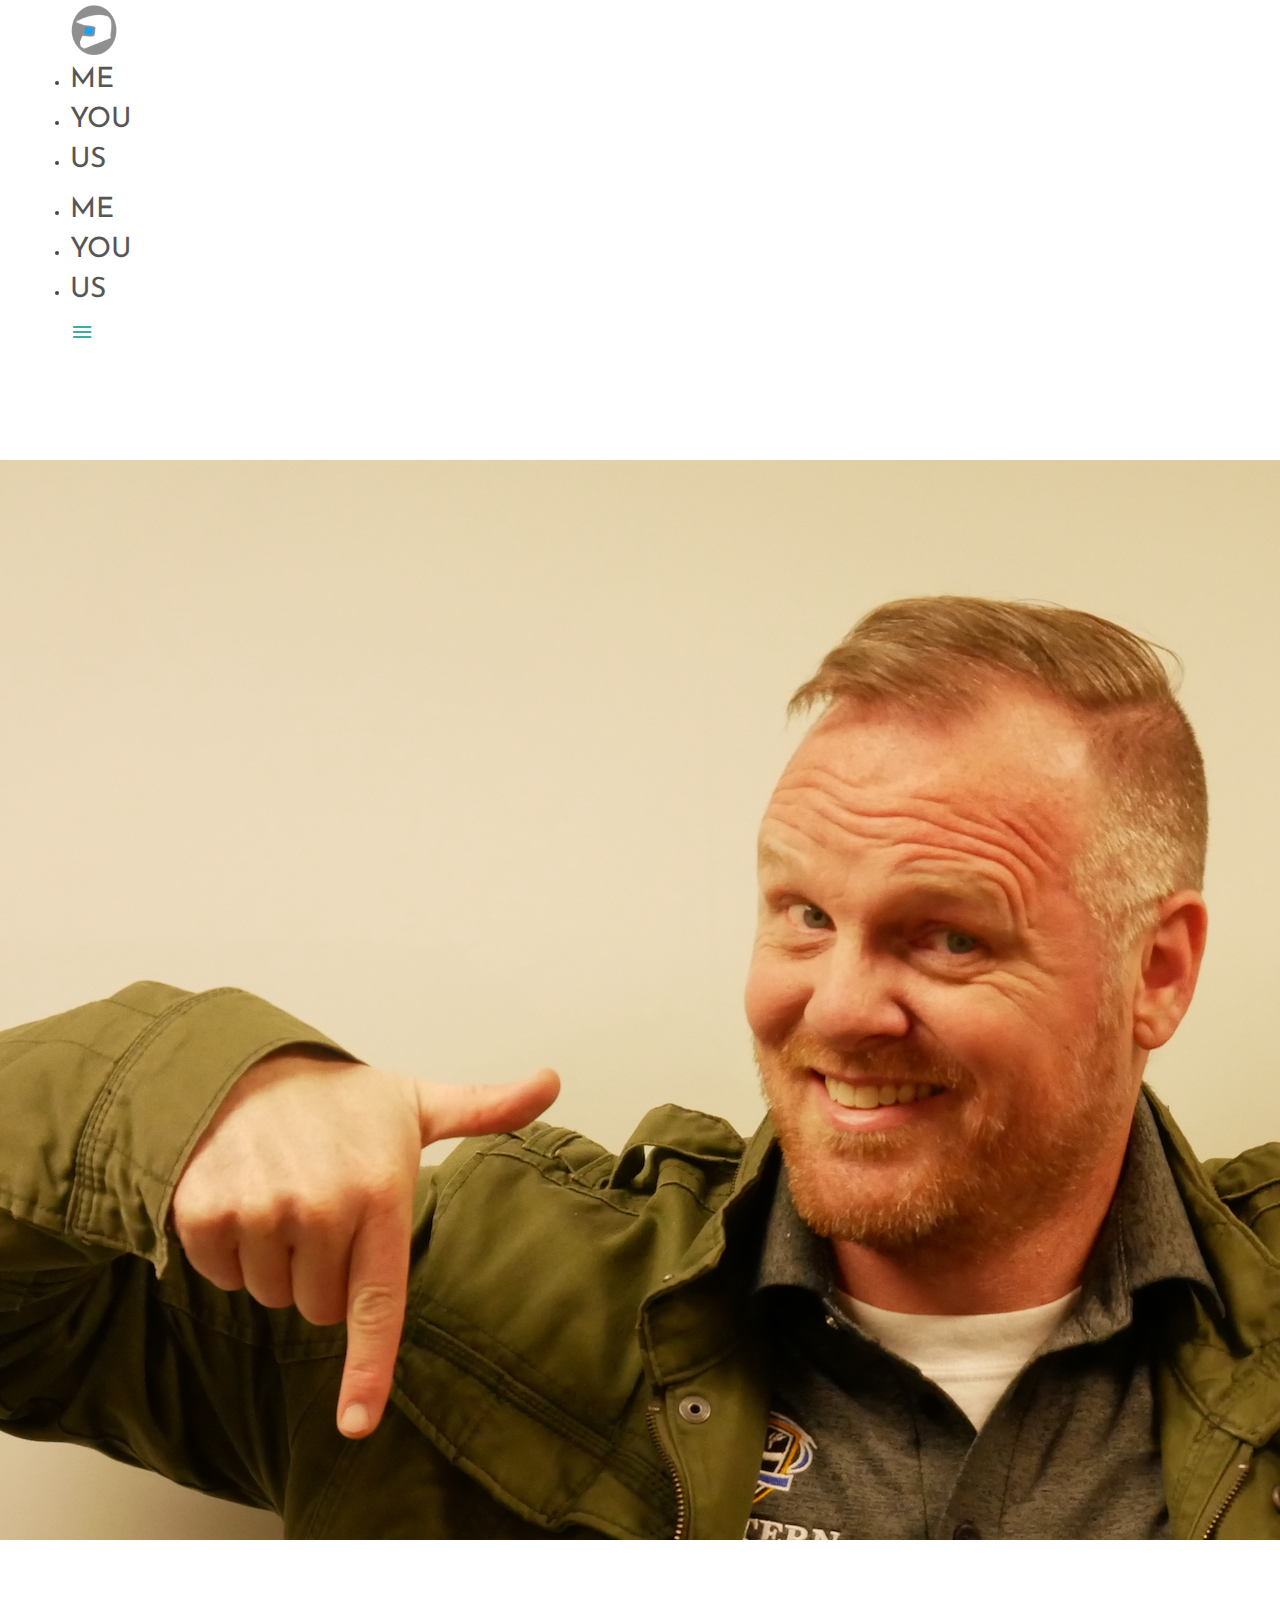
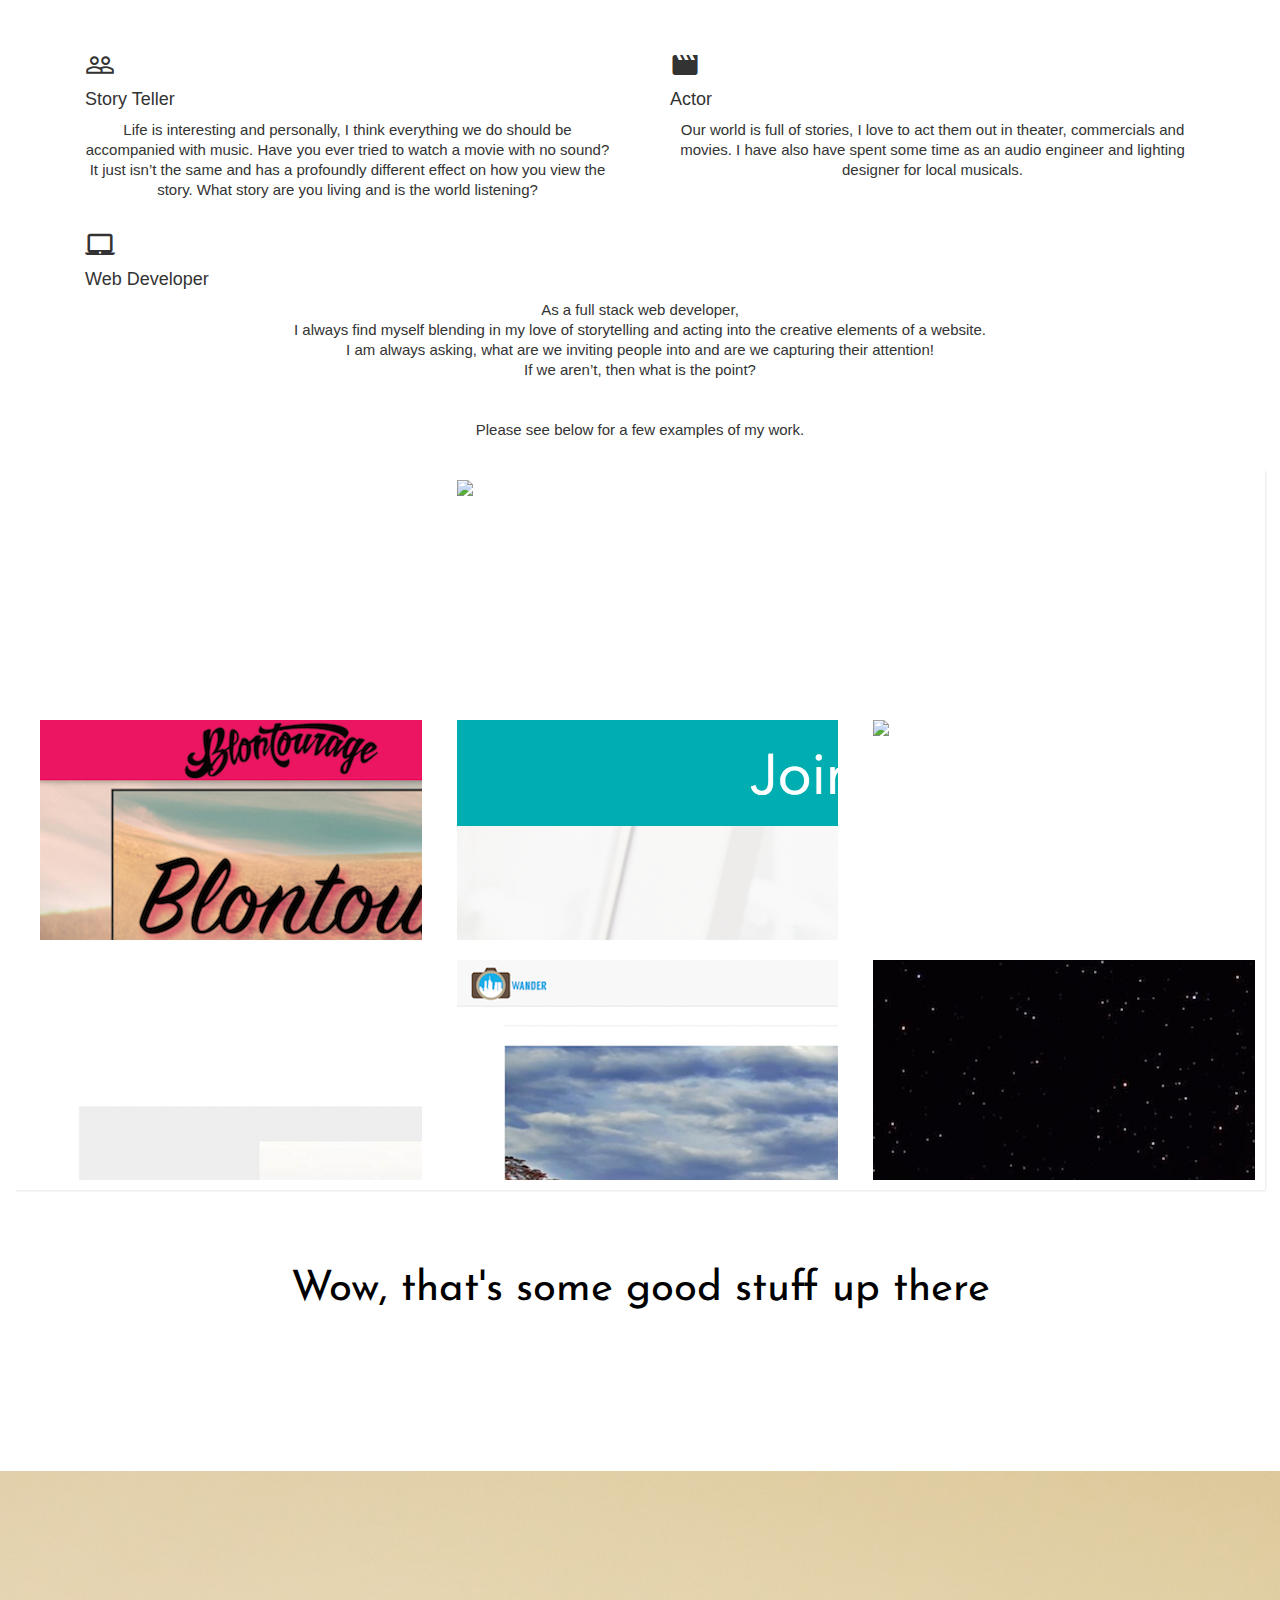
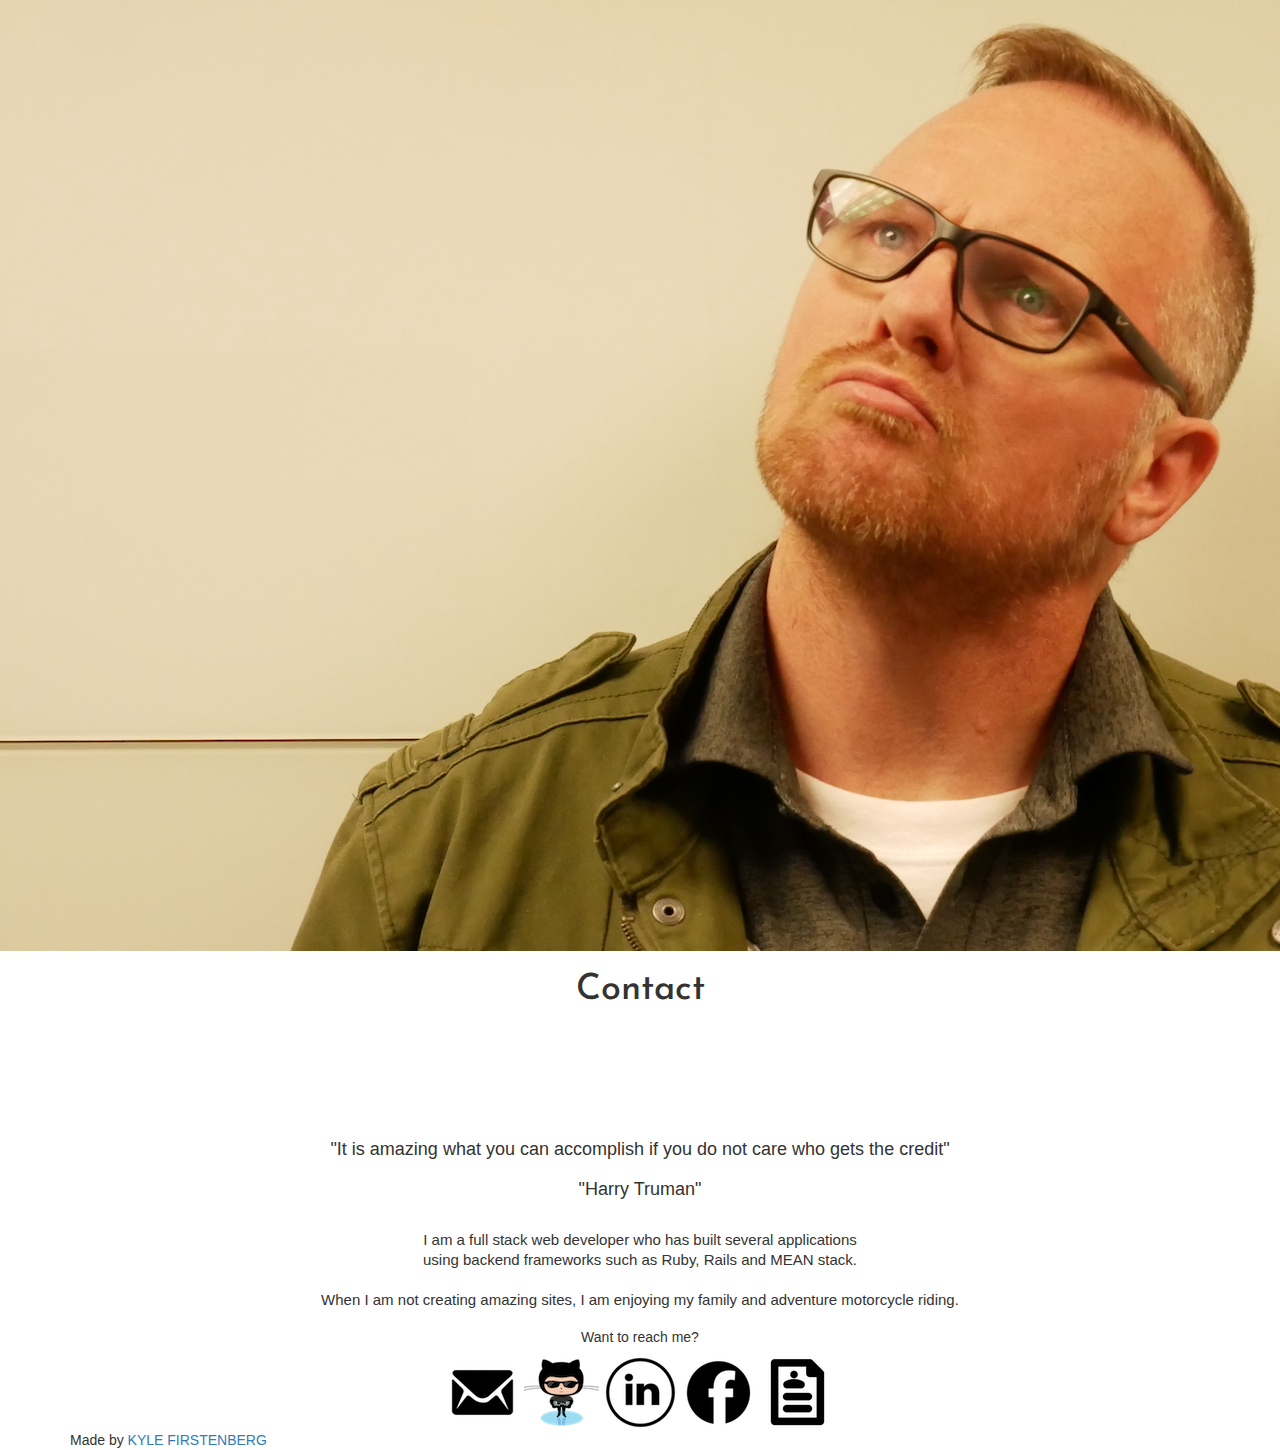
==== commit 53110c5f: "update" ====
--- a/me.html
+++ b/me.html
@@ -62,25 +62,42 @@
   </div>
   <div class="spacer">
   </div>
-  <div class="col-xs-12 col-sm-12 col-md-12 col-lg-6 bold">
-    <div class="icon-block">
-      <h2 class="center brown-text"><i class="material-icons">movie</i></h2>
-      <h4 class="center">Actor</h4>
-      <p class="light">Our world is full of stories, I love to act them out in theater, commercials and movies.
-      </p>
-    </div>
-  </div>
-
-  <div class="col-xs-12 col-sm-12 col-md-12 col-lg-6 bold">
-    <div class="icon-block">
-      <h2 class="center brown-text"><i class="material-icons">laptop_mac</i></h2>
-      <h4 class="center">Web Developer</h4>
-      <p class="light">As a full stack web developer, I have built several full CRUD apps along with games and
-      single page applications. Please see below for a few examples of my work.
-      </p>
-    </div>
-  <div class="spacer">
-  </div>
+  <div class="container">
+    <div class="section">
+      <div class="row">
+        <div class="col-xs-12 col-sm-12 col-md-12 col-lg-6 bold">
+          <div class="icon-block">
+            <h2 class="center brown-text"><i class="material-icons">people_outline</i></h2>
+            <h4 class="center">Story Teller</h4>
+            <p class="light">Life is interesting and personally, I think everything we do should be accompanied with
+              music. Have you ever tried to watch a movie with no sound? It just isn’t the same and has a profoundly
+              different effect on how you view the story. What story are you living and is the world listening?
+            </p>
+          </div>
+        </div>
+
+        <div class="col-xs-12 col-sm-12 col-md-12 col-lg-6 bold">
+          <div class="icon-block">
+            <h2 class="center brown-text"><i class="material-icons">movie</i></h2>
+            <h4 class="center">Actor</h4>
+            <p class="light">Our world is full of stories, I love to act them out in theater, commercials and movies.
+              I have also have spent some time as an audio engineer and lighting designer for local musicals.
+            </p>
+          </div>
+        </div>
+        <div class="col-xs-12 col-sm-12 col-md-12 col-lg-12 bold">
+          <div class="icon-block">
+            <h2 class="center brown-text"><i class="material-icons">laptop_mac</i></h2>
+            <h4 class="center">Web Developer</h4>
+            <p class="light">As a full stack web developer, <br>
+              I always find myself blending in my love of storytelling and acting into the creative elements of a website. <br> I am
+              always asking, what are we inviting people into and are we capturing their attention! <br> If we aren’t, then
+              what is the point? <br><br><br>Please see below for a few examples of my work.
+            </p>
+          </div>
+        </div>
+      </div>
+    </div>
   </div>
 
   <div class="container-fluid">
@@ -149,7 +166,11 @@
       </div>
     </div>
   </div>
-  <div class="spacer"<h2>Good stuff up there</h2>
+  <div class="spacer">
+  </div>
+  <div class="spacer"<h2>Wow, that's some good stuff up there</h2>
+  </div>
+  <div class="spacer">
   </div>
 
   <div class="parallax-container valign-wrapper">
@@ -172,14 +193,16 @@
         <div class="container">
           <div class="rowfooter">
             <div class="col-xs-12 col-sm-12 col-md-12 col-lg-12 bold">
-              <h4>Partner me with a visionary who has a dream, <br/> and I will pave the road there.</h4><br/>
+              <h1>Contact</h1><br/>
               <h1 class="black-text"></h1>
               <img class="kyle" src="image/kyle.JPG" alt="">
                <div class="spacer">
                </div>
+              <h4>"It is amazing what you can accomplish if you do not care who gets the credit" <br><br>
+              "Harry Truman"</h4><br/>
               <p class="black-text text-lighten-4">I am a full stack web developer who
-              has built several applications using backend frameworks such as Ruby, Rails and MEAN stack.
-              When I am not creating amazing sites, I am enjoying my family or riding motorcycles.
+              has built several applications <br>using backend frameworks such as Ruby, Rails and MEAN stack. <br><br>
+              When I am not creating amazing sites, I am enjoying my family and adventure motorcycle riding.
               </p>
             </div>
             <div iclass="contact">
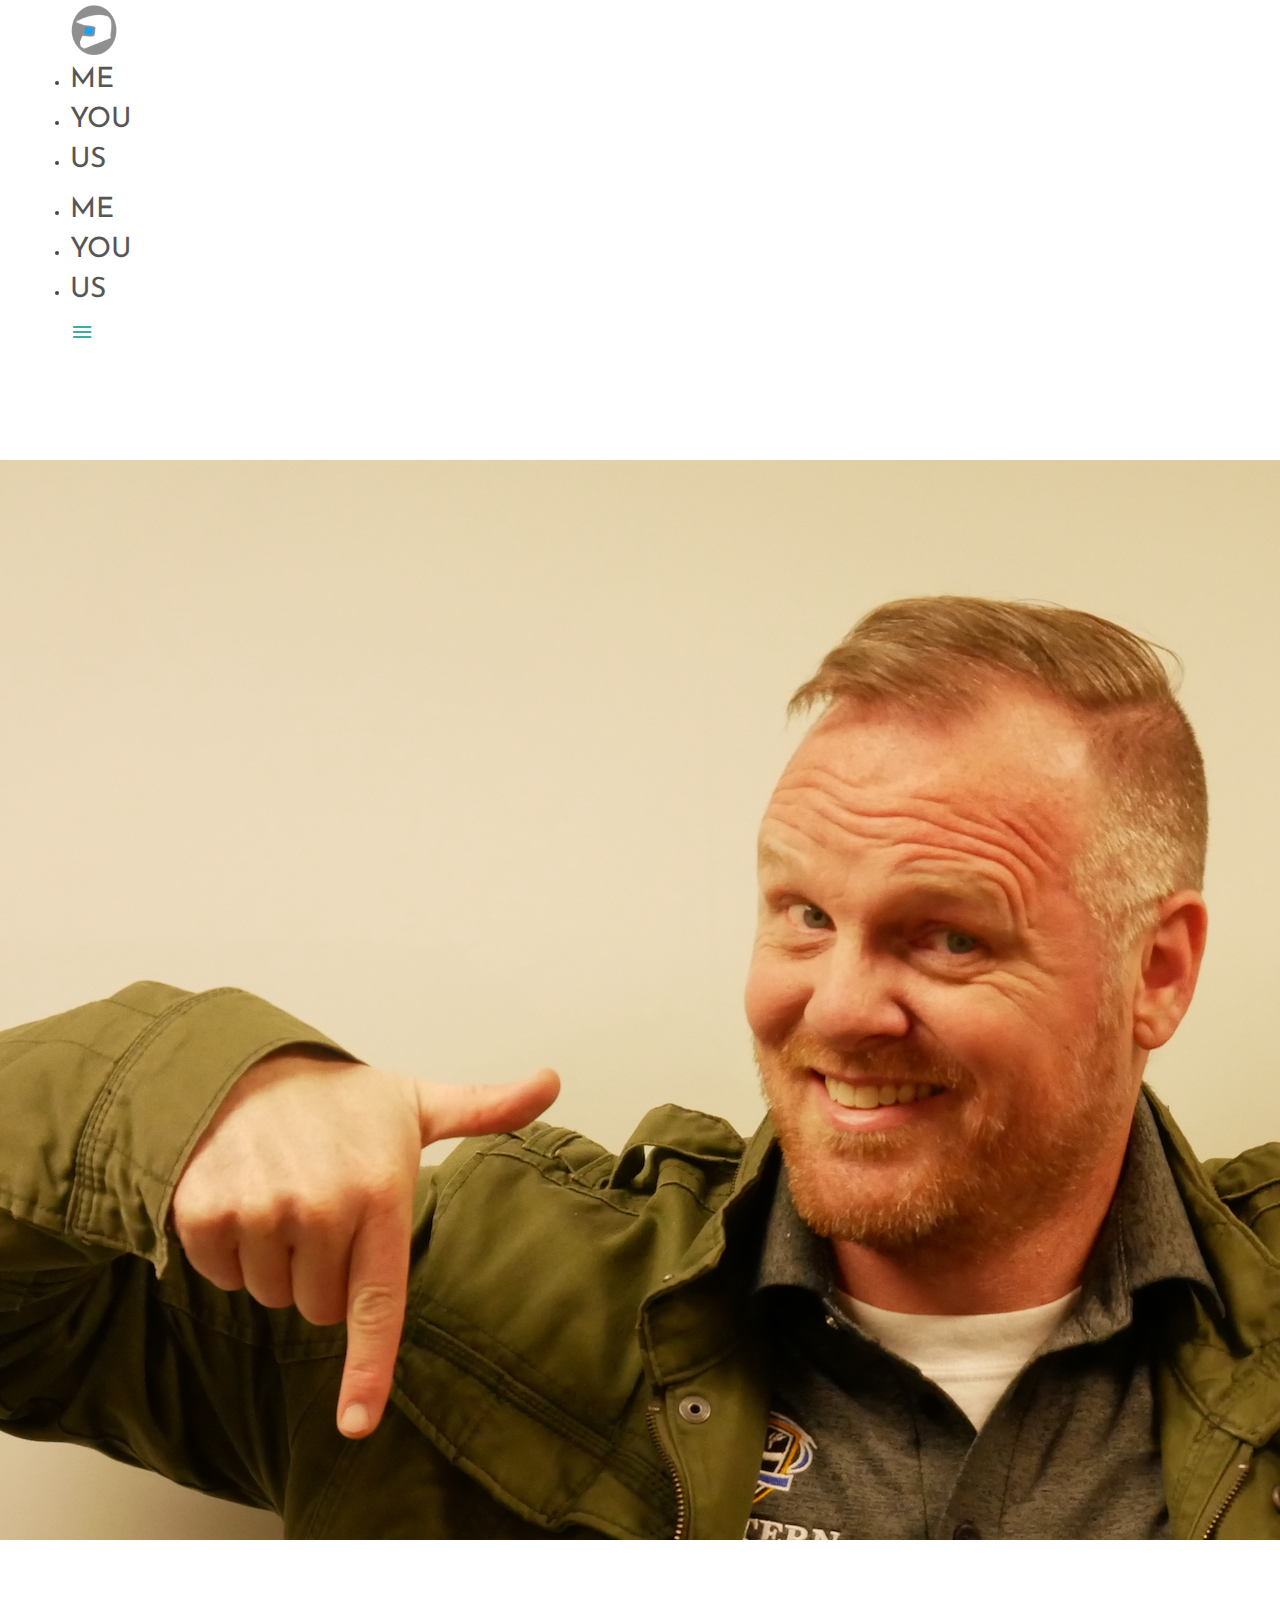
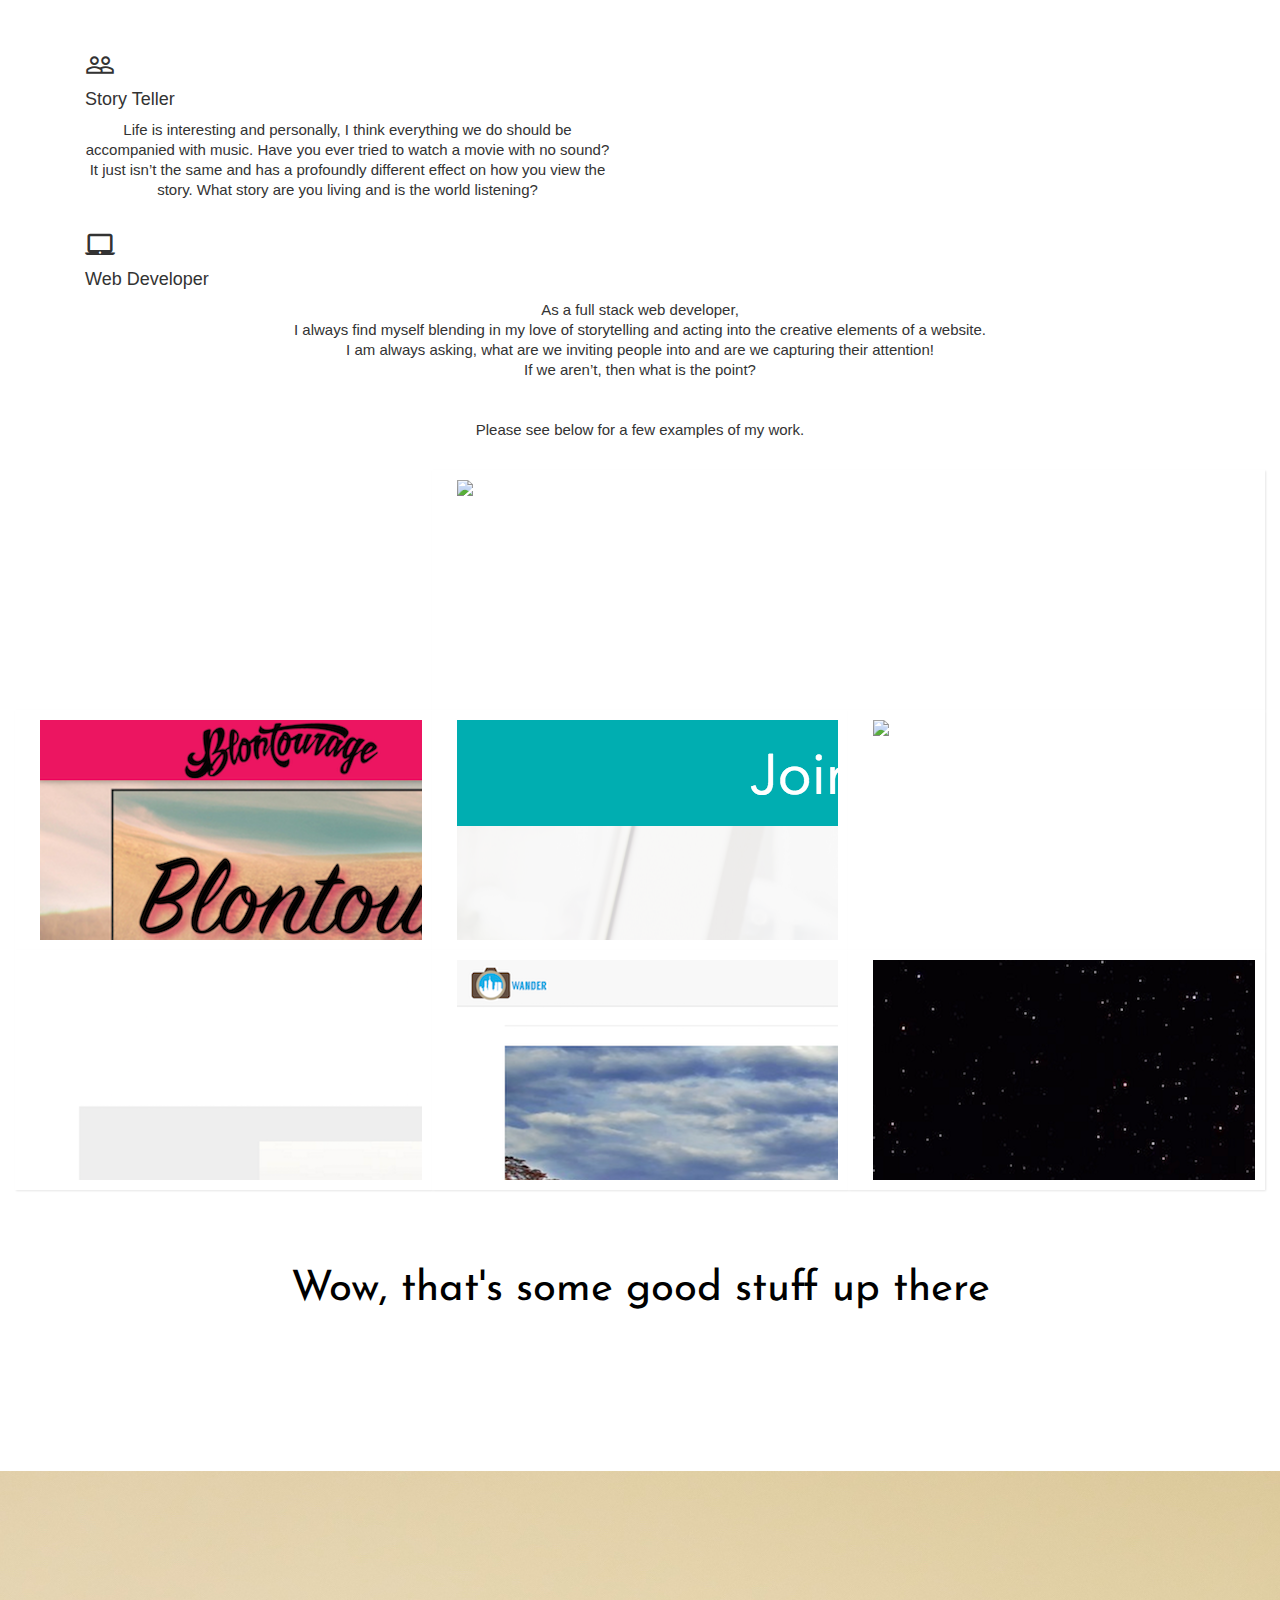
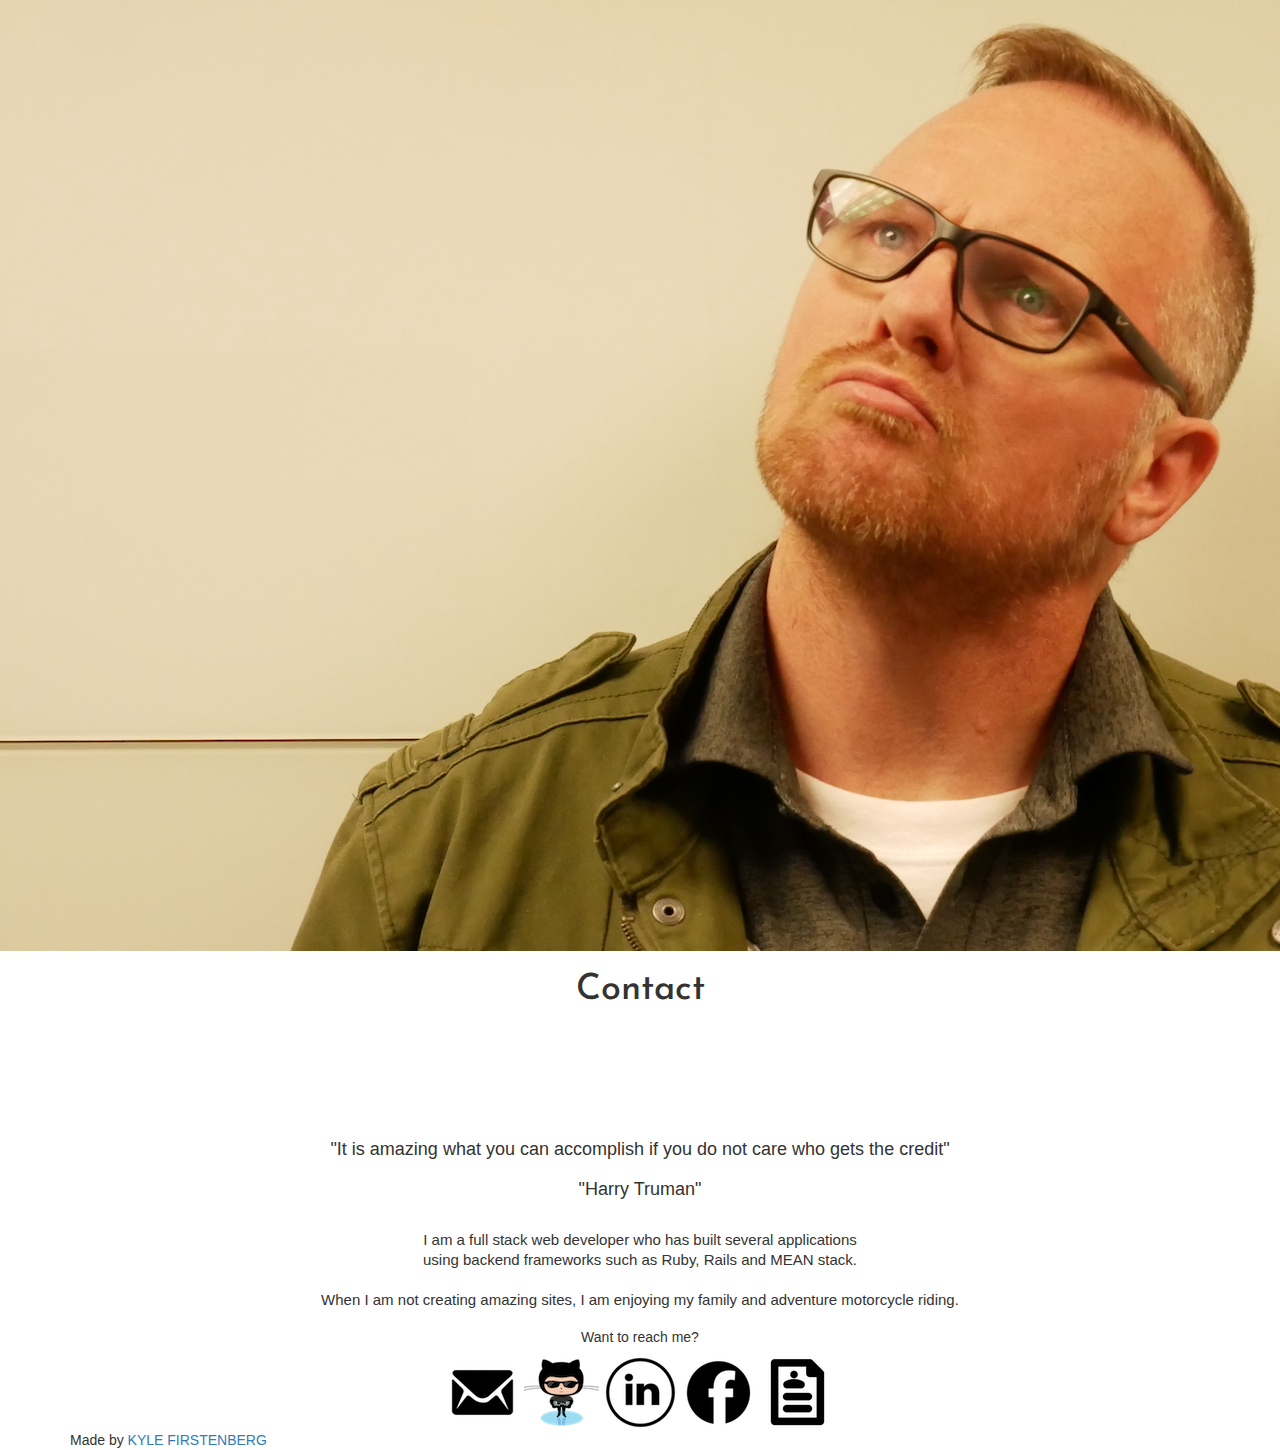
==== commit a5ed9034: "cloned mysite" ====
--- a/me.html
+++ b/me.html
@@ -76,15 +76,7 @@
           </div>
         </div>
 
-        <div class="col-xs-12 col-sm-12 col-md-12 col-lg-6 bold">
-          <div class="icon-block">
-            <h2 class="center brown-text"><i class="material-icons">movie</i></h2>
-            <h4 class="center">Actor</h4>
-            <p class="light">Our world is full of stories, I love to act them out in theater, commercials and movies.
-              I have also have spent some time as an audio engineer and lighting designer for local musicals.
-            </p>
-          </div>
-        </div>
+
         <div class="col-xs-12 col-sm-12 col-md-12 col-lg-12 bold">
           <div class="icon-block">
             <h2 class="center brown-text"><i class="material-icons">laptop_mac</i></h2>
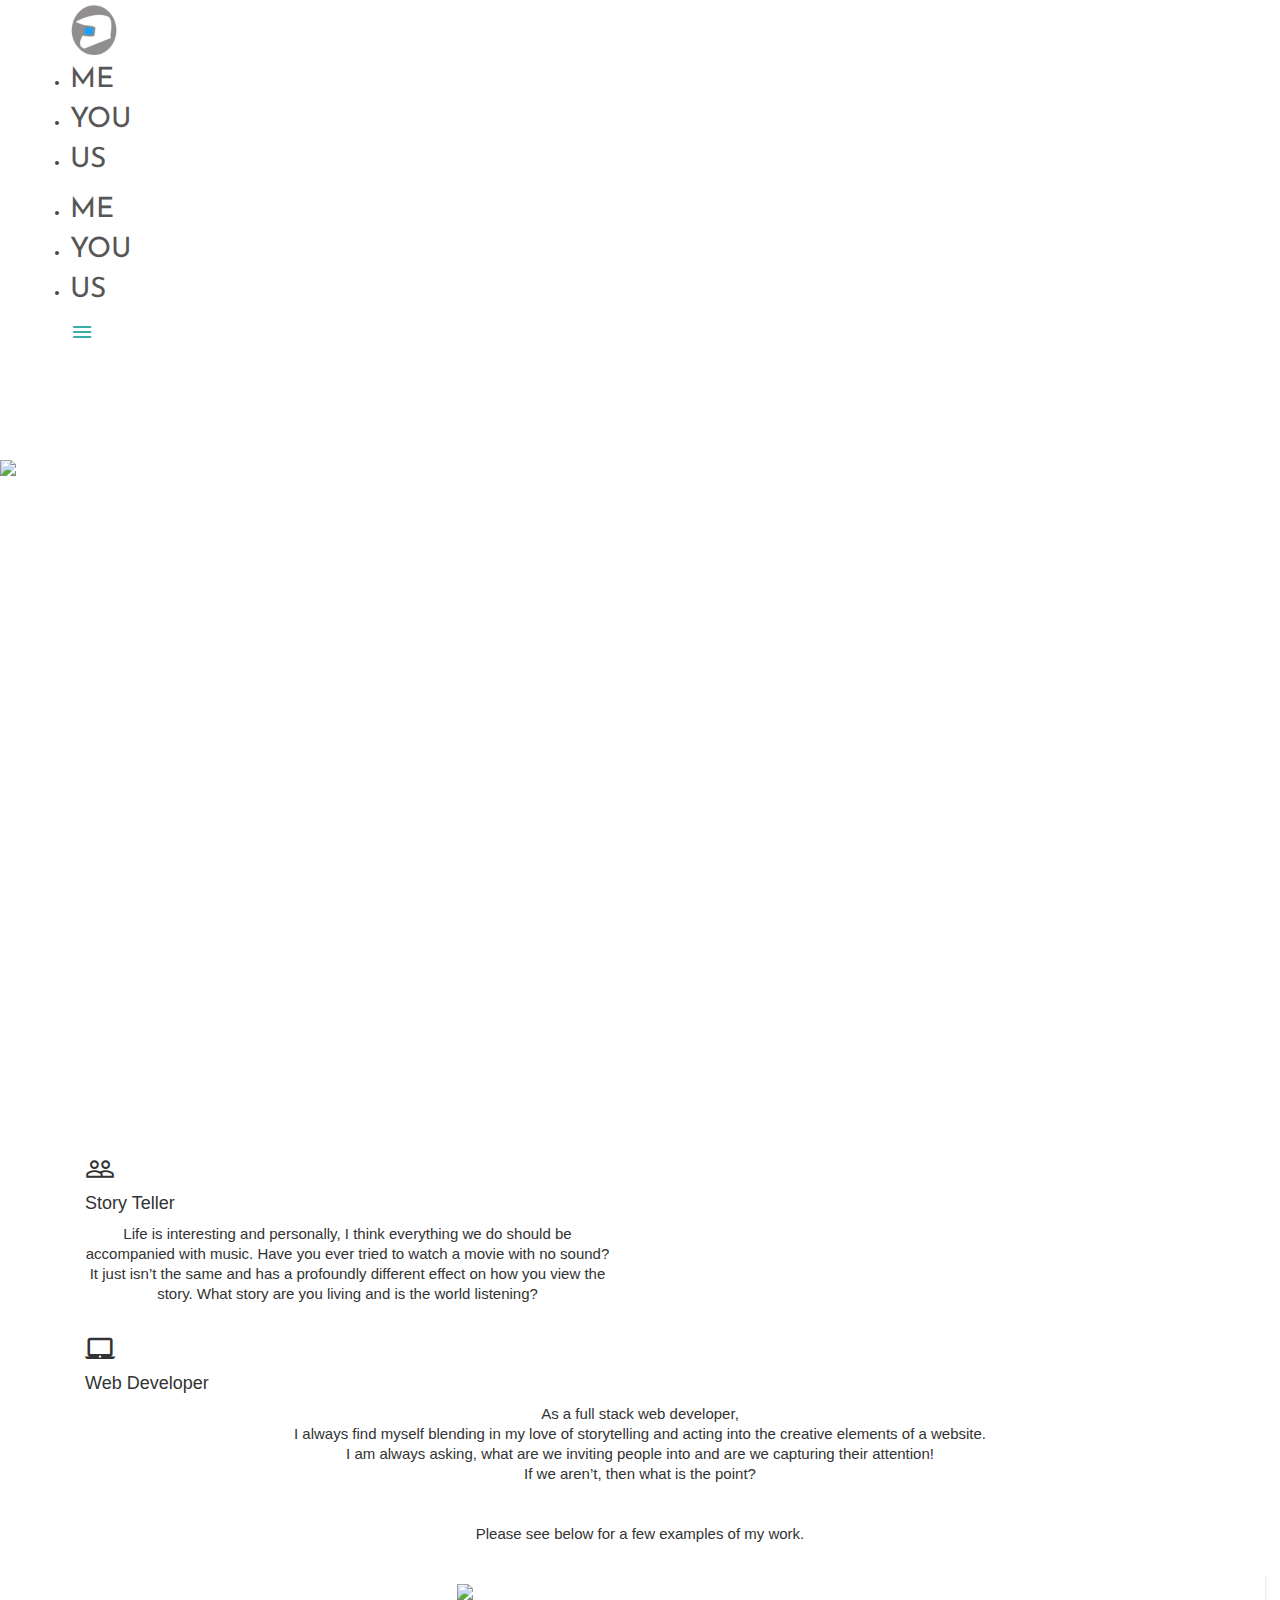
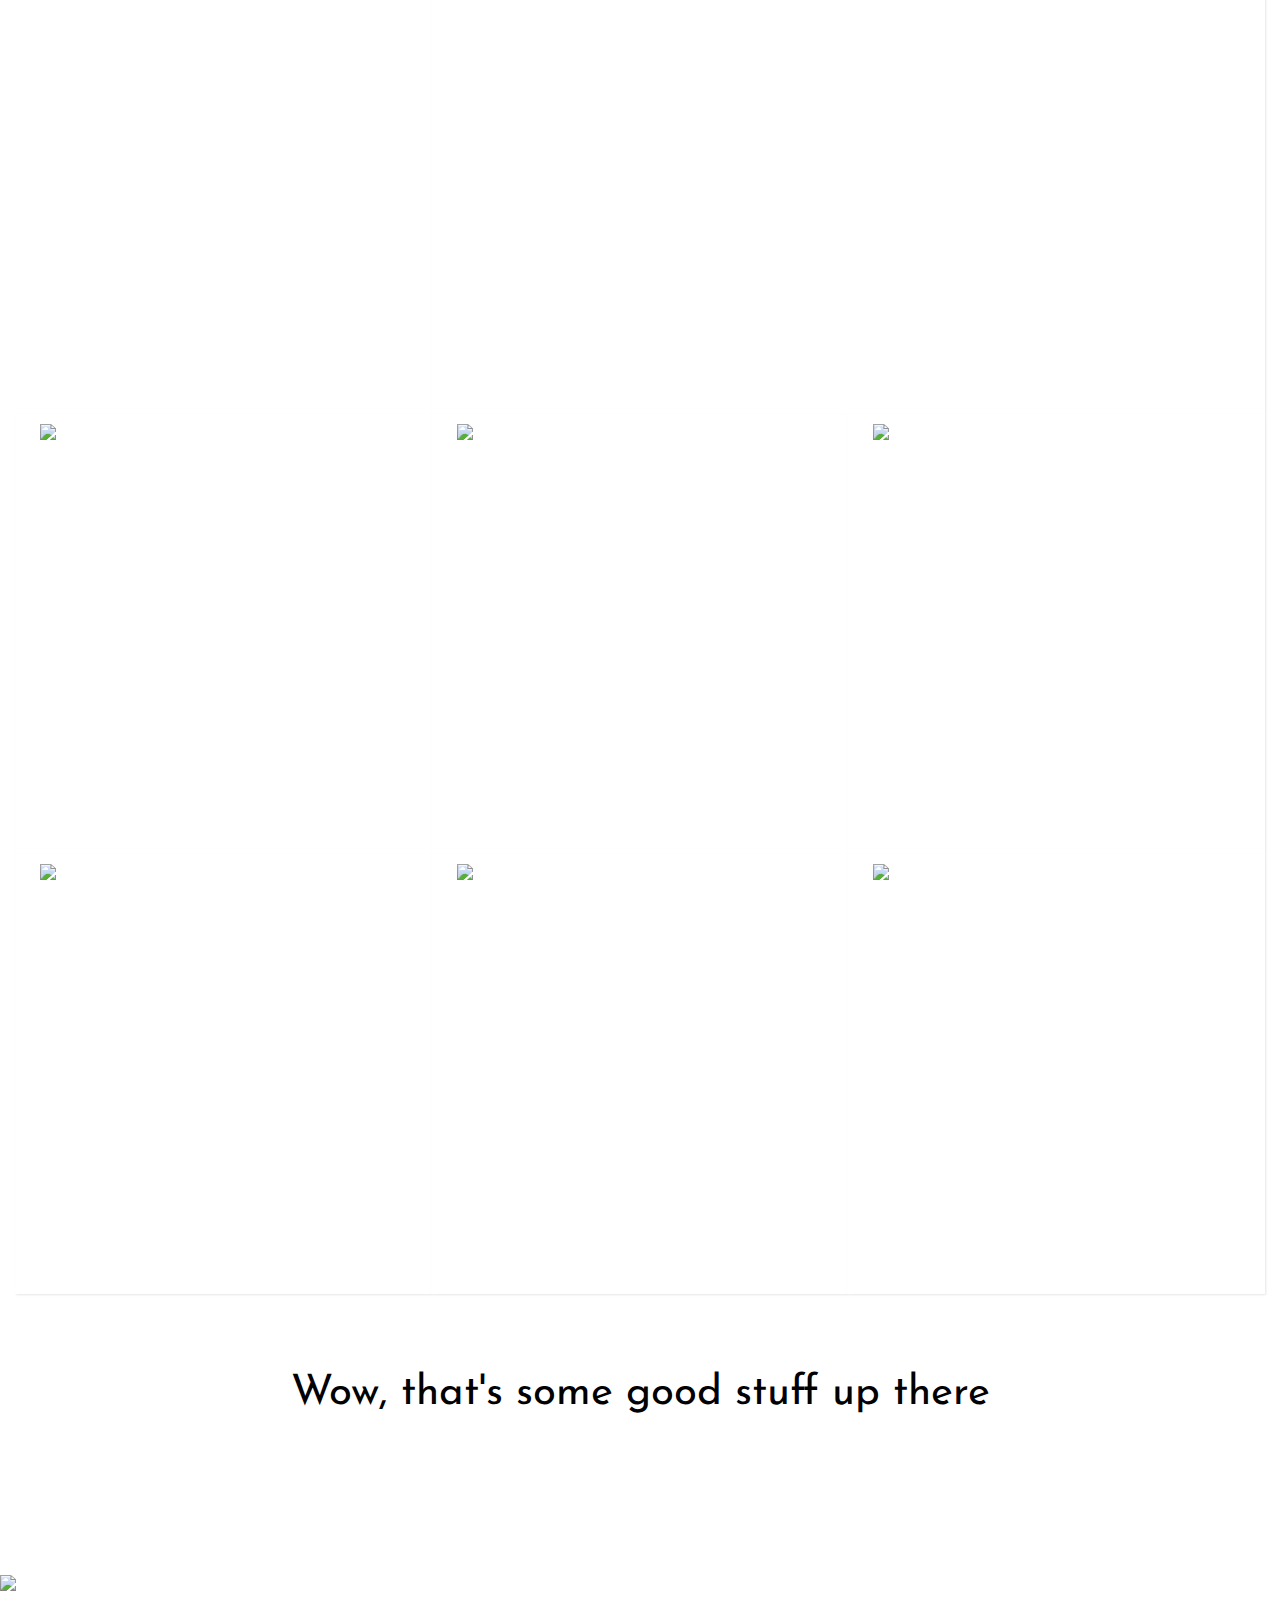
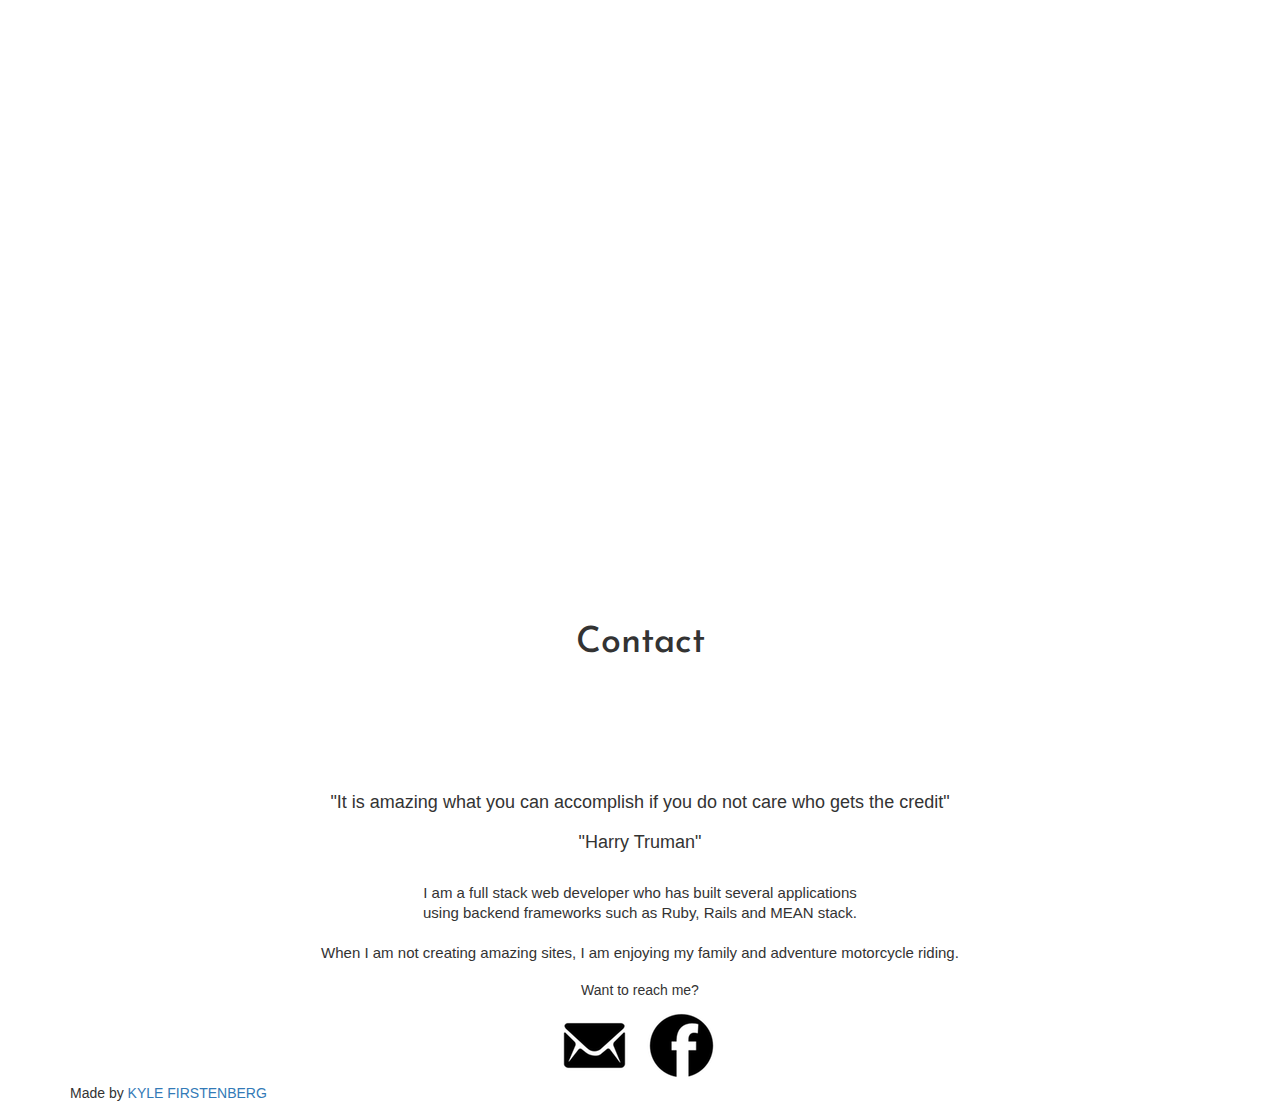
==== commit b548a1d4: "adding google analyitics" ====
--- a/me.html
+++ b/me.html
@@ -14,14 +14,7 @@
   <script src="https://cdnjs.cloudflare.com/ajax/libs/materialize/0.97.6/js/materialize.min.js"></script>
   <script src="js/elevator.js"></script>
   <script src="https://maxcdn.bootstrapcdn.com/bootstrap/3.3.7/js/bootstrap.min.js"></script>
-  <script>
-    (function(i,s,o,g,r,a,m){i['GoogleAnalyticsObject']=r;i[r]=i[r]||function(){
-    (i[r].q=i[r].q||[]).push(arguments)},i[r].l=1*new Date();a=s.createElement(o),
-    m=s.getElementsByTagName(o)[0];a.async=1;a.src=g;m.parentNode.insertBefore(a,m)
-    })(window,document,'script','https://www.google-analytics.com/analytics.js','ga');
-    ga('create', 'UA-85297505-1', 'auto');
-    ga('send', 'pageview');
-  </script>
+
 
 </head>
 
--- a/css/style.css
+++ b/css/style.css
@@ -299,8 +299,8 @@
 }
 
 .view {
-    width: 400px;
-    height: 240px;
+    width: 600px;
+    height: 440px;
     margin: 0px;
     float: center;
     border: 10px solid #fff;
@@ -311,9 +311,65 @@
     cursor: default;
     background: #fff url(../images/bgimg.jpg) no-repeat center center
 }
+
+.noelle {
+    height: 500px;
+    width: auto;
+}
+
+.glamor {
+    height: 600px;
+    width: auto;
+}
+
+.airForce {
+    height: 600px;
+    width: auto;
+}
+
+.face {
+    height: 500px;
+    width: auto;
+}
+
+.arm {
+    height: 500px;
+    width: auto;
+}
+
+.bike {
+    height: 600px;
+    width: auto;
+}
+
+.little {
+    height: 600px;
+    width: auto;
+}
+
+.girls {
+    height: 500px;
+    width: auto;
+}
+
+.rosemary {
+    height: 600px;
+    width: auto;
+}
+
+.rusty {
+    height: 600px;
+    width: auto;
+}
+
+.kid {
+    height: 500px;
+    width: auto;
+}
+
 .view .mask, .view .content {
-    width: 400px;
-    height: 240px;
+    width: 444px;
+    height: 500px;
     position: absolute;
     overflow: hidden;
     top: 0;
